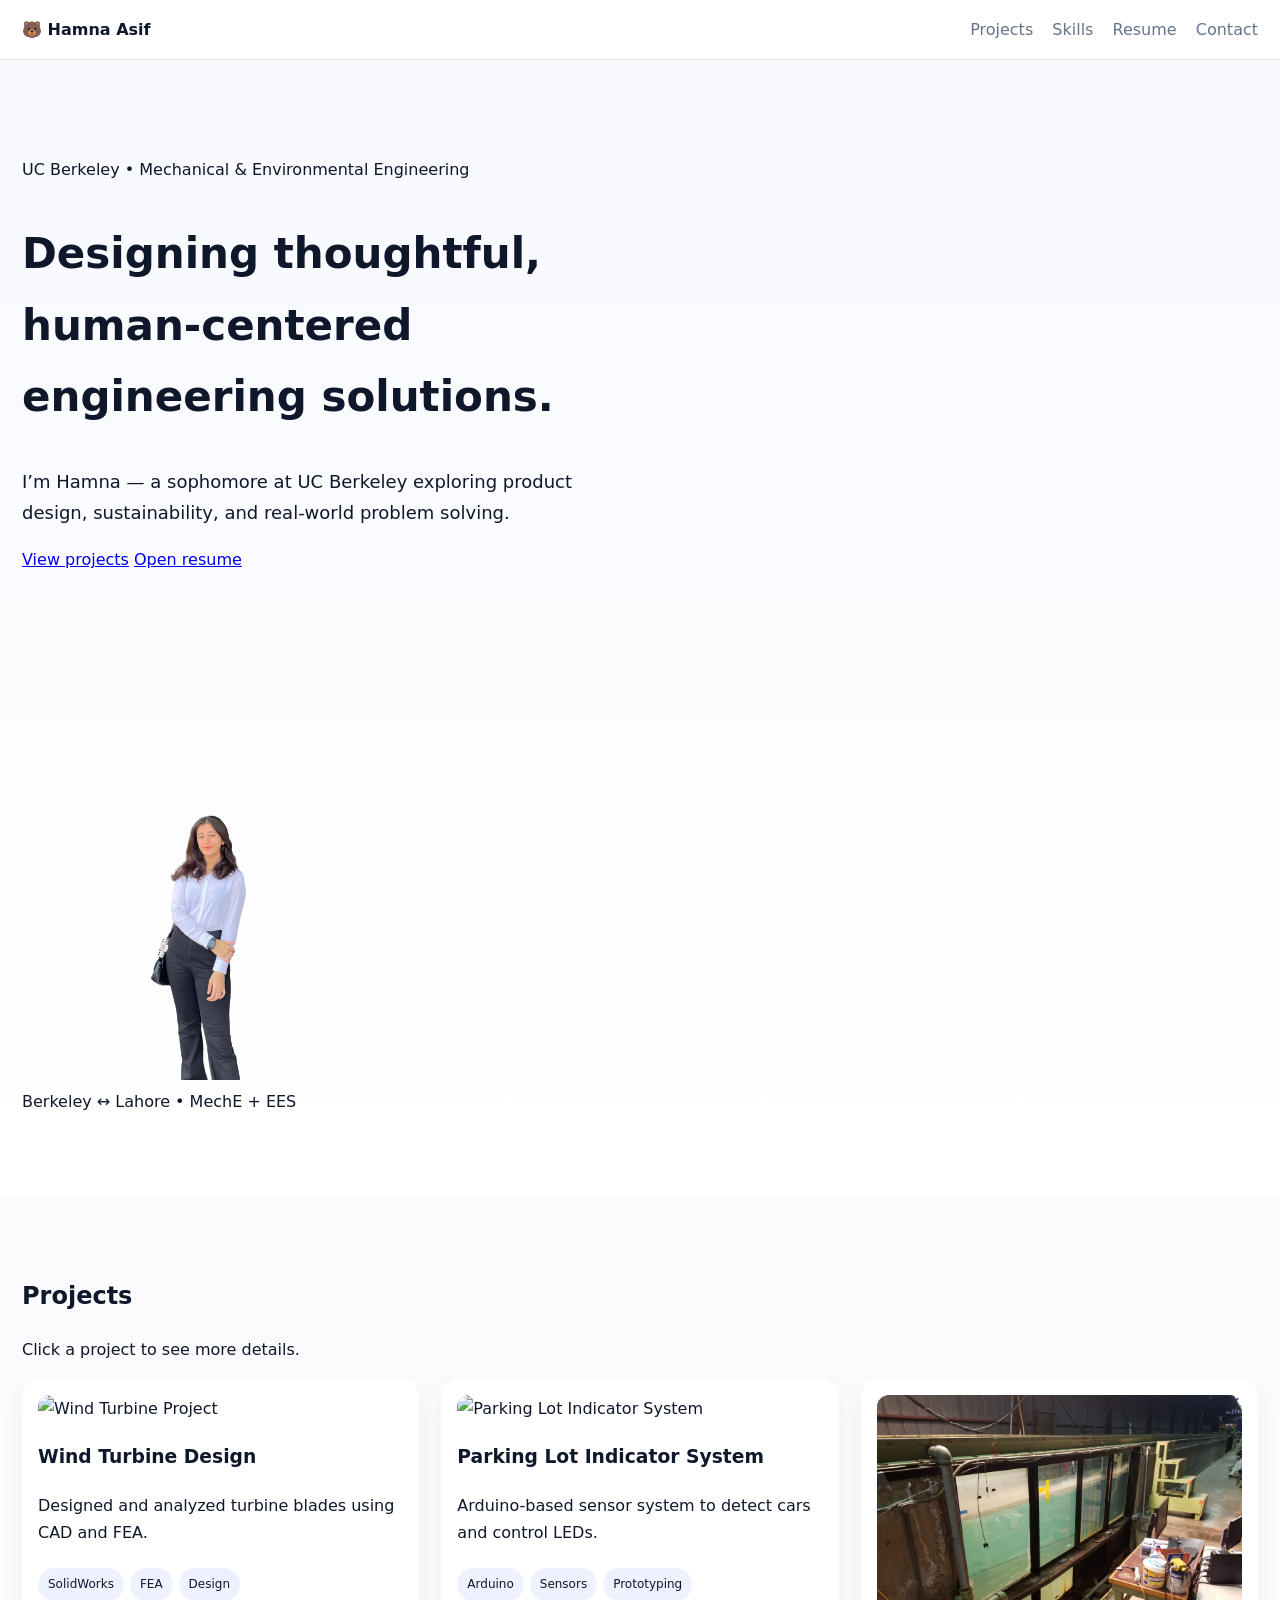
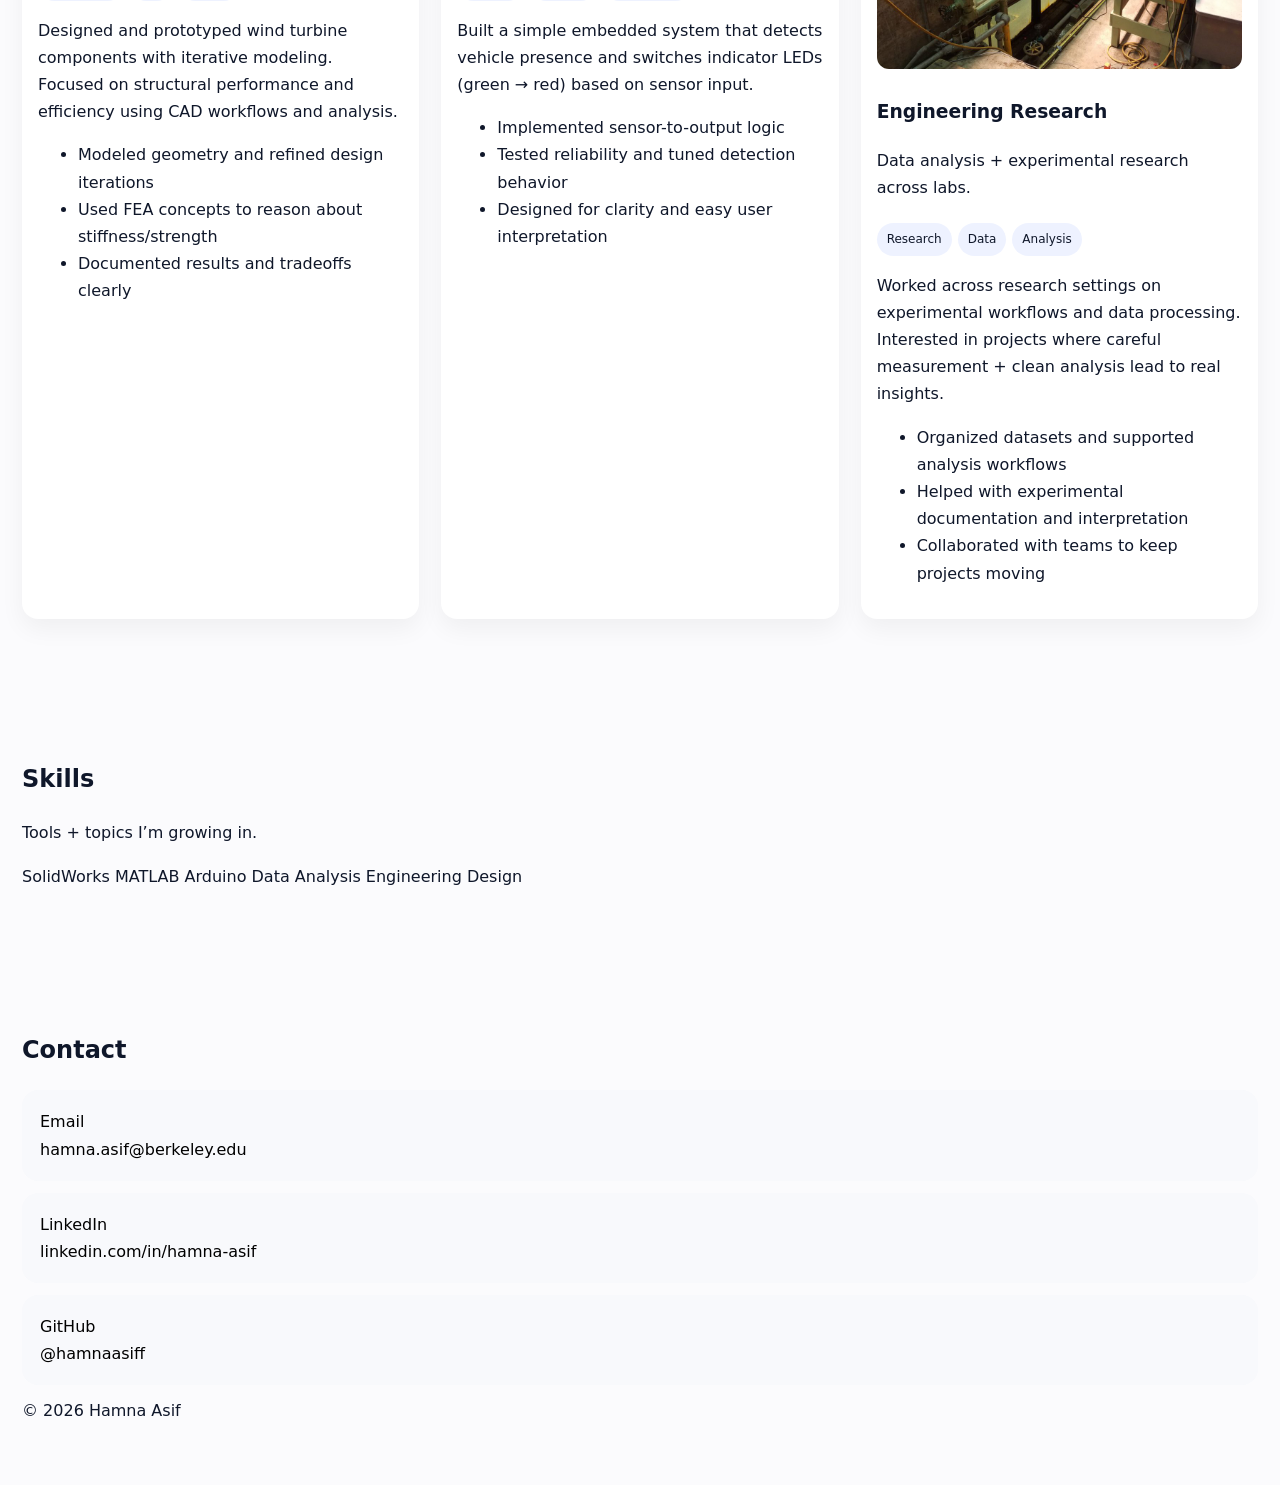
==== index.html @ 8e04203e "Enhance accessibility and update content in index.html Updated various elements in the index.html fi" ====
<!DOCTYPE html>
<html lang="en">
<head>
  <meta charset="UTF-8" />
  <meta name="viewport" content="width=device-width, initial-scale=1.0" />
  <title>Hamna Asif | Engineering Portfolio</title>
  <link rel="stylesheet" href="style.css" />
</head>

<body>

  <!-- NAV -->
  <header class="nav">
    <a class="logo" href="#top">🐻 Hamna Asif</a>
    <nav class="navlinks">
      <a href="#projects">Projects</a>
      <a href="#skills">Skills</a>
      <a href="resume.pdf" target="_blank" rel="noopener">Resume</a>
      <a href="#contact" class="pill">Contact</a>
    </nav>
  </header>

  <!-- HERO -->
  <section class="hero" id="top">
    <div class="wrap hero-grid">
      <div>
        <p class="kicker">UC Berkeley • Mechanical & Environmental Engineering</p>
        <h1>Designing thoughtful, human-centered engineering solutions.</h1>
        <p class="lead">
          I’m Hamna — a sophomore at UC Berkeley exploring product design, sustainability,
          and real-world problem solving.
        </p>

        <div class="cta">
          <a class="btn" href="#projects">View projects</a>
          <a class="btn ghost" href="resume.pdf" target="_blank" rel="noopener">Open resume</a>
        </div>
      </div>

      <!-- IMPORTANT: this uses your existing filename -->
      <div class="hero-card">
        <img src="images/Adobe%20Express%20-%20file.png" alt="Hamna Asif" />
        <div class="hero-card-caption">Berkeley ↔ Lahore • MechE + EES</div>
      </div>
    </div>
  </section>

  <!-- PROJECTS -->
  <section class="section" id="projects">
    <div class="wrap">
      <h2>Projects</h2>
      <p class="subhead">Click a project to see more details.</p>

      <div class="cards">

        <!-- Wind Turbine -->
        <article class="card clickable" data-target="p1">
          <img src="images/IMG_4627.jpeg" alt="Wind Turbine Project" />
          <div class="card-body">
            <h3>Wind Turbine Design</h3>
            <p class="preview">Designed and analyzed turbine blades using CAD and FEA.</p>
            <div class="tags">
              <span>SolidWorks</span><span>FEA</span><span>Design</span>
            </div>

            <div class="details" id="p1">
              <p>
                Designed and prototyped wind turbine components with iterative modeling.
                Focused on structural performance and efficiency using CAD workflows and analysis.
              </p>
              <ul>
                <li>Modeled geometry and refined design iterations</li>
                <li>Used FEA concepts to reason about stiffness/strength</li>
                <li>Documented results and tradeoffs clearly</li>
              </ul>
            </div>
          </div>
        </article>

        <!-- Parking Lot -->
        <article class="card clickable" data-target="p2">
          <img src="images/IMG_1540.jpg" alt="Parking Lot Indicator System" />
          <div class="card-body">
            <h3>Parking Lot Indicator System</h3>
            <p class="preview">Arduino-based sensor system to detect cars and control LEDs.</p>
            <div class="tags">
              <span>Arduino</span><span>Sensors</span><span>Prototyping</span>
            </div>

            <div class="details" id="p2">
              <p>
                Built a simple embedded system that detects vehicle presence and switches indicator
                LEDs (green → red) based on sensor input.
              </p>
              <ul>
                <li>Implemented sensor-to-output logic</li>
                <li>Tested reliability and tuned detection behavior</li>
                <li>Designed for clarity and easy user interpretation</li>
              </ul>
            </div>
          </div>
        </article>

        <!-- Research -->
        <article class="card clickable" data-target="p3">
          <img src="images/flow%20lab%20image.jpg" alt="Research Work" />
          <div class="card-body">
            <h3>Engineering Research</h3>
            <p class="preview">Data analysis + experimental research across labs.</p>
            <div class="tags">
              <span>Research</span><span>Data</span><span>Analysis</span>
            </div>

            <div class="details" id="p3">
              <p>
                Worked across research settings on experimental workflows and data processing.
                Interested in projects where careful measurement + clean analysis lead to real insights.
              </p>
              <ul>
                <li>Organized datasets and supported analysis workflows</li>
                <li>Helped with experimental documentation and interpretation</li>
                <li>Collaborated with teams to keep projects moving</li>
              </ul>
            </div>
          </div>
        </article>

      </div>
    </div>
  </section>

  <!-- SKILLS -->
  <section class="section soft" id="skills">
    <div class="wrap">
      <h2>Skills</h2>
      <p class="subhead">Tools + topics I’m growing in.</p>

      <div class="chips">
        <span class="chip">SolidWorks</span>
        <span class="chip">MATLAB</span>
        <span class="chip">Arduino</span>
        <span class="chip">Data Analysis</span>
        <span class="chip">Engineering Design</span>
      </div>
    </div>
  </section>

  <!-- CONTACT -->
  <section class="section" id="contact">
    <div class="wrap">
      <h2>Contact</h2>
      <div class="contact-grid">
        <a class="contact-card" href="mailto:hamna.asif@berkeley.edu">
          <div class="contact-title">Email</div>
          <div class="contact-sub">hamna.asif@berkeley.edu</div>
        </a>

        <a class="contact-card" href="https://www.linkedin.com/in/hamna-asif" target="_blank" rel="noopener">
          <div class="contact-title">LinkedIn</div>
          <div class="contact-sub">linkedin.com/in/hamna-asif</div>
        </a>

        <a class="contact-card" href="https://github.com/hamnaasiff" target="_blank" rel="noopener">
          <div class="contact-title">GitHub</div>
          <div class="contact-sub">@hamnaasiff</div>
        </a>
      </div>

      <footer class="footer">
        © <span id="year"></span> Hamna Asif
      </footer>
    </div>
  </section>

  <script>
    // year
    document.getElementById("year").textContent = new Date().getFullYear();

    // clickable cards: toggle details
    document.querySelectorAll(".card.clickable").forEach((card) => {
      card.addEventListener("click", () => {
        const id = card.getAttribute("data-target");
        const details = document.getElementById(id);
        details.classList.toggle("open");
      });
    });
  </script>

</body>
</html>
---- style.css ----
:root {
  --bg: #fbfbfd;
  --text: #0f172a;
  --muted: #64748b;
  --border: rgba(15,23,42,.1);
  --accent: #2563eb;
}

* {
  box-sizing: border-box;
}

body {
  margin: 0;
  font-family: system-ui, -apple-system, sans-serif;
  background: var(--bg);
  color: var(--text);
  line-height: 1.7;
}

.nav {
  position: sticky;
  top: 0;
  background: white;
  padding: 16px 22px;
  display: flex;
  justify-content: space-between;
  border-bottom: 1px solid var(--border);
}

.logo {
  font-weight: 700;
  text-decoration: none;
  color: var(--text);
}

.navlinks a {
  margin-left: 14px;
  text-decoration: none;
  color: var(--muted);
}

.navlinks a:hover {
  color: var(--text);
}

.hero {
  padding: 80px 22px;
  background: linear-gradient(180deg, #f8f9ff, #ffffff);
}

.hero h1 {
  font-size: 42px;
  max-width: 600px;
}

.lead {
  max-width: 600px;
  font-size: 18px;
}

.hero-card img {
  width: 100%;
  max-width: 380px;
  border-radius: 16px;
}

.section {
  padding: 60px 22px;
}

.cards {
  display: grid;
  grid-template-columns: repeat(auto-fit, minmax(260px, 1fr));
  gap: 22px;
}

.card {
  background: white;
  border-radius: 16px;
  padding: 16px;
  box-shadow: 0 10px 25px rgba(0,0,0,.05);
}

.card img {
  width: 100%;
  border-radius: 12px;
}

.tags span {
  display: inline-block;
  margin-top: 6px;
  margin-right: 6px;
  font-size: 12px;
  background: #eef2ff;
  padding: 6px 10px;
  border-radius: 999px;
}

.contact-card {
  display: block;
  padding: 18px;
  background: #f8f9fc;
  border-radius: 16px;
  margin-bottom: 12px;
  text-decoration: none;
  color: #000;
}
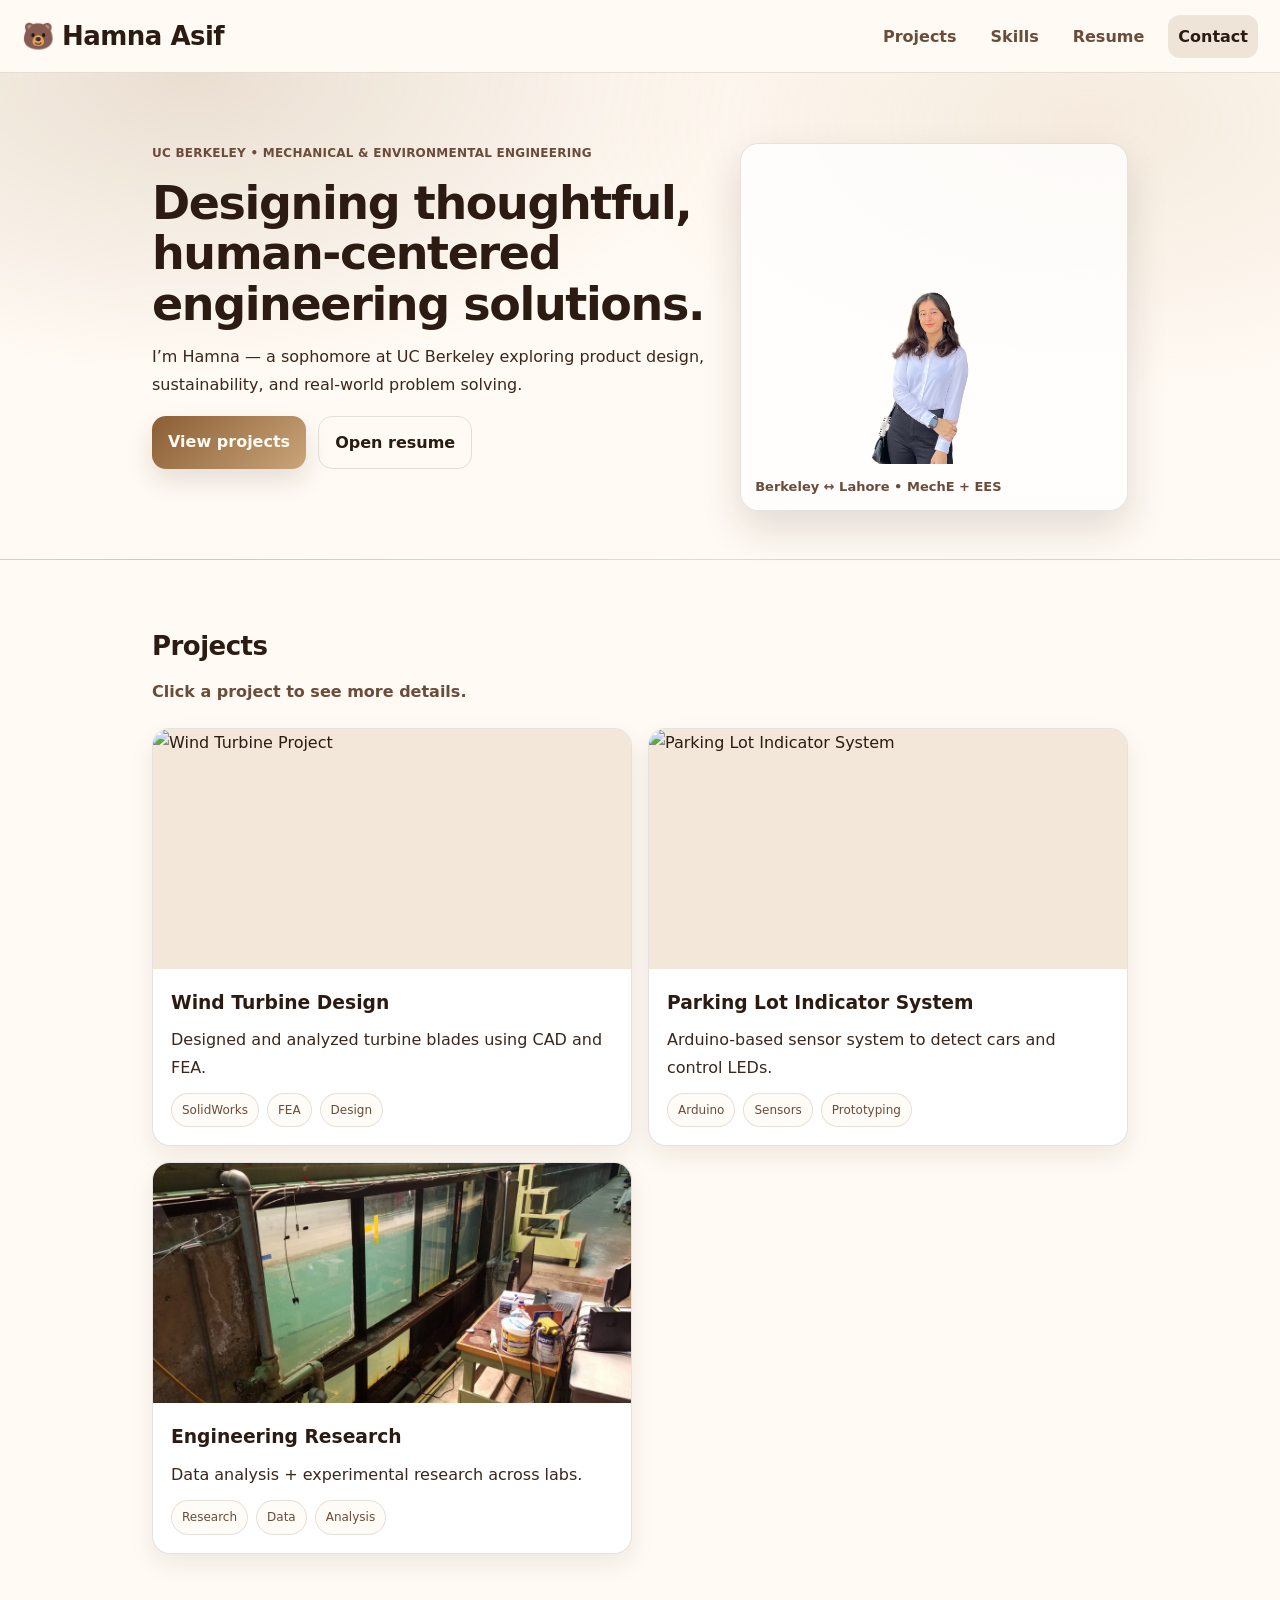
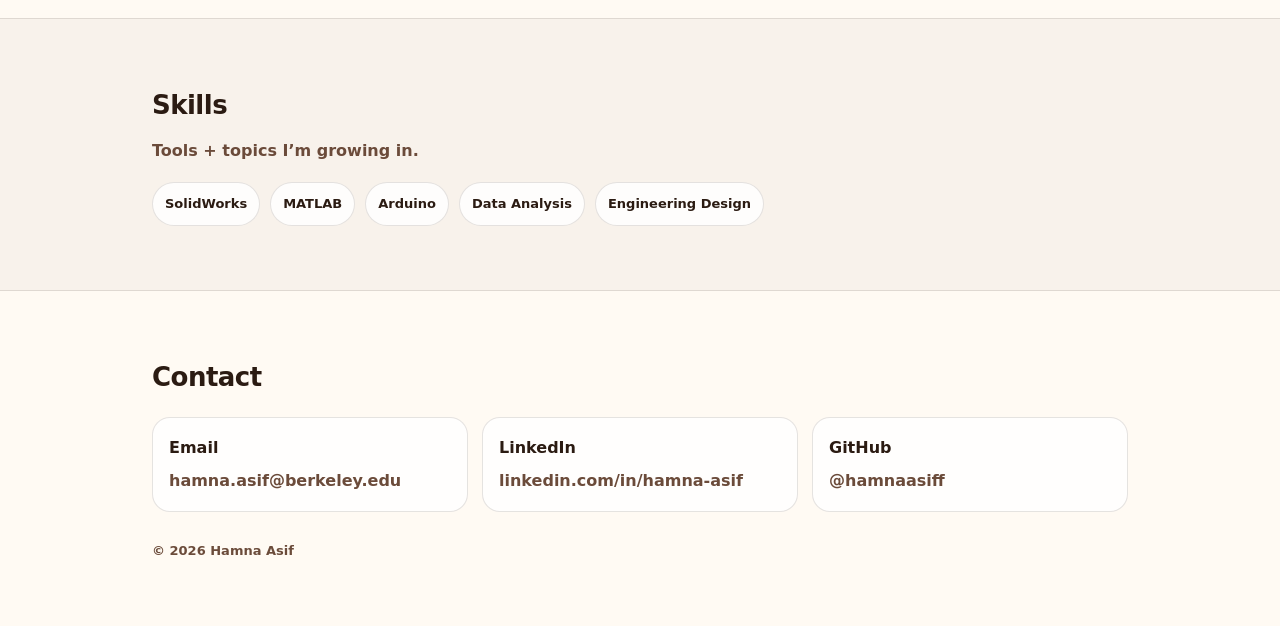
==== commit f28ea5b6: "Fix image paths and improve text clarity Updated image paths to use relative paths for better portab" ====
--- a/index.html
+++ b/index.html
@@ -37,9 +37,9 @@
         </div>
       </div>
 
-      <!-- IMPORTANT: this uses your existing filename -->
+      <!-- ✅ FIXED PATHS (B): use ./images/... -->
       <div class="hero-card">
-        <img src="images/Adobe%20Express%20-%20file.png" alt="Hamna Asif" />
+        <img src="./images/Adobe%20Express%20-%20file.png" alt="Hamna Asif" />
         <div class="hero-card-caption">Berkeley ↔ Lahore • MechE + EES</div>
       </div>
     </div>
@@ -55,10 +55,11 @@
 
         <!-- Wind Turbine -->
         <article class="card clickable" data-target="p1">
-          <img src="images/IMG_4627.jpeg" alt="Wind Turbine Project" />
+          <img src="./images/IMG_4627.jpeg" alt="Wind Turbine Project" />
           <div class="card-body">
             <h3>Wind Turbine Design</h3>
             <p class="preview">Designed and analyzed turbine blades using CAD and FEA.</p>
+
             <div class="tags">
               <span>SolidWorks</span><span>FEA</span><span>Design</span>
             </div>
@@ -66,12 +67,12 @@
             <div class="details" id="p1">
               <p>
                 Designed and prototyped wind turbine components with iterative modeling.
-                Focused on structural performance and efficiency using CAD workflows and analysis.
+                Focused on balancing structural performance with efficiency.
               </p>
               <ul>
-                <li>Modeled geometry and refined design iterations</li>
-                <li>Used FEA concepts to reason about stiffness/strength</li>
-                <li>Documented results and tradeoffs clearly</li>
+                <li>CAD modeling + iteration</li>
+                <li>FEA reasoning for stiffness/strength</li>
+                <li>Clear documentation of tradeoffs</li>
               </ul>
             </div>
           </div>
@@ -79,23 +80,24 @@
 
         <!-- Parking Lot -->
         <article class="card clickable" data-target="p2">
-          <img src="images/IMG_1540.jpg" alt="Parking Lot Indicator System" />
+          <img src="./images/IMG_1540.jpg" alt="Parking Lot Indicator System" />
           <div class="card-body">
             <h3>Parking Lot Indicator System</h3>
             <p class="preview">Arduino-based sensor system to detect cars and control LEDs.</p>
+
             <div class="tags">
               <span>Arduino</span><span>Sensors</span><span>Prototyping</span>
             </div>
 
             <div class="details" id="p2">
               <p>
-                Built a simple embedded system that detects vehicle presence and switches indicator
-                LEDs (green → red) based on sensor input.
+                Built an embedded system that detects vehicle presence and switches indicator LEDs
+                (green → red) based on sensor input.
               </p>
               <ul>
-                <li>Implemented sensor-to-output logic</li>
-                <li>Tested reliability and tuned detection behavior</li>
-                <li>Designed for clarity and easy user interpretation</li>
+                <li>Sensor-to-output logic</li>
+                <li>Testing + tuning for reliable detection</li>
+                <li>Designed for clear user feedback</li>
               </ul>
             </div>
           </div>
@@ -103,10 +105,11 @@
 
         <!-- Research -->
         <article class="card clickable" data-target="p3">
-          <img src="images/flow%20lab%20image.jpg" alt="Research Work" />
+          <img src="./images/flow%20lab%20image.jpg" alt="Research Work" />
           <div class="card-body">
             <h3>Engineering Research</h3>
             <p class="preview">Data analysis + experimental research across labs.</p>
+
             <div class="tags">
               <span>Research</span><span>Data</span><span>Analysis</span>
             </div>
@@ -117,9 +120,9 @@
                 Interested in projects where careful measurement + clean analysis lead to real insights.
               </p>
               <ul>
-                <li>Organized datasets and supported analysis workflows</li>
-                <li>Helped with experimental documentation and interpretation</li>
-                <li>Collaborated with teams to keep projects moving</li>
+                <li>Dataset organization and analysis support</li>
+                <li>Experimental documentation</li>
+                <li>Collaboration + follow-through</li>
               </ul>
             </div>
           </div>
@@ -149,6 +152,7 @@
   <section class="section" id="contact">
     <div class="wrap">
       <h2>Contact</h2>
+
       <div class="contact-grid">
         <a class="contact-card" href="mailto:hamna.asif@berkeley.edu">
           <div class="contact-title">Email</div>
--- a/style.css
+++ b/style.css
@@ -1,108 +1,337 @@
-:root {
-  --bg: #fbfbfd;
-  --text: #0f172a;
-  --muted: #64748b;
-  --border: rgba(15,23,42,.1);
-  --accent: #2563eb;
-}
-
-* {
-  box-sizing: border-box;
-}
-
-body {
-  margin: 0;
-  font-family: system-ui, -apple-system, sans-serif;
+:root{
+  /* brown + warm white theme */
+  --bg:#fffaf3;
+  --text:#2b1b12;
+  --muted:#6b4b3a;
+  --border:rgba(43,27,18,.12);
+  --card:#ffffff;
+
+  --accent:#8b5e34; /* caramel brown */
+  --accent2:#caa47a; /* light warm accent */
+}
+
+*{box-sizing:border-box}
+html{scroll-behavior:smooth}
+
+body{
+  margin:0;
+  font-family: ui-sans-serif, system-ui, -apple-system, "Segoe UI", Roboto, Arial, sans-serif;
   background: var(--bg);
   color: var(--text);
   line-height: 1.7;
 }
 
-.nav {
+.wrap{
+  max-width: 1020px;
+  margin: 0 auto;
+  padding: 0 22px;
+}
+
+/* NAV */
+.nav{
   position: sticky;
   top: 0;
-  background: white;
-  padding: 16px 22px;
-  display: flex;
-  justify-content: space-between;
+  z-index: 10;
+  background: rgba(255,250,243,.85);
+  backdrop-filter: blur(10px);
   border-bottom: 1px solid var(--border);
-}
-
-.logo {
+  display:flex;
+  align-items:center;
+  justify-content:space-between;
+  padding: 14px 22px;
+}
+
+.logo{
+  text-decoration:none;
+  color: var(--text);
+  font-weight: 900;
+  font-size: 26px; /* bigger name */
+  letter-spacing: -.02em;
+}
+
+.navlinks{
+  display:flex;
+  gap: 14px;
+  align-items:center;
+  flex-wrap:wrap;
+  justify-content:flex-end;
+}
+
+.navlinks a{
+  text-decoration:none;
+  color: var(--muted);
   font-weight: 700;
-  text-decoration: none;
-  color: var(--text);
-}
-
-.navlinks a {
-  margin-left: 14px;
-  text-decoration: none;
-  color: var(--muted);
-}
-
-.navlinks a:hover {
-  color: var(--text);
-}
-
-.hero {
-  padding: 80px 22px;
-  background: linear-gradient(180deg, #f8f9ff, #ffffff);
-}
-
-.hero h1 {
-  font-size: 42px;
-  max-width: 600px;
-}
-
-.lead {
-  max-width: 600px;
-  font-size: 18px;
-}
-
-.hero-card img {
-  width: 100%;
-  max-width: 380px;
-  border-radius: 16px;
-}
-
-.section {
-  padding: 60px 22px;
-}
-
-.cards {
-  display: grid;
-  grid-template-columns: repeat(auto-fit, minmax(260px, 1fr));
-  gap: 22px;
-}
-
-.card {
-  background: white;
-  border-radius: 16px;
-  padding: 16px;
-  box-shadow: 0 10px 25px rgba(0,0,0,.05);
-}
-
-.card img {
-  width: 100%;
+  padding: 8px 10px;
   border-radius: 12px;
 }
 
-.tags span {
-  display: inline-block;
-  margin-top: 6px;
-  margin-right: 6px;
+.navlinks a:hover{
+  background: rgba(139,94,52,.10);
+  color: var(--text);
+}
+
+.pill{
+  background: rgba(139,94,52,.14);
+  color: var(--text) !important;
+}
+
+/* HERO */
+.hero{
+  padding: 70px 0 48px 0;
+  background:
+    radial-gradient(900px 500px at 15% 0%, rgba(139,94,52,.18), transparent 60%),
+    radial-gradient(900px 500px at 85% 10%, rgba(202,164,122,.18), transparent 55%),
+    var(--bg);
+  border-bottom: 1px solid var(--border);
+}
+
+.hero-grid{
+  display:grid;
+  grid-template-columns: 1.3fr .9fr;
+  gap: 28px;
+  align-items: start;
+}
+
+.kicker{
+  margin:0 0 14px 0;
+  color: var(--muted);
+  font-weight: 800;
+  letter-spacing: .02em;
   font-size: 12px;
-  background: #eef2ff;
+  text-transform: uppercase;
+}
+
+h1{
+  margin:0;
+  font-size: 46px;
+  line-height: 1.1;
+  letter-spacing: -.03em;
+}
+
+.lead{
+  margin: 14px 0 0 0;
+  color: #3a261b;
+  max-width: 70ch;
+  font-size: 16px;
+}
+
+.cta{
+  margin-top: 18px;
+  display:flex;
+  gap: 12px;
+  flex-wrap:wrap;
+}
+
+.btn{
+  display:inline-block;
+  padding: 12px 16px;
+  border-radius: 14px;
+  text-decoration:none;
+  font-weight: 900;
+  color: #fffaf3;
+  background: linear-gradient(135deg, var(--accent), var(--accent2));
+  box-shadow: 0 12px 26px rgba(43,27,18,.12);
+}
+
+.btn:hover{ transform: translateY(-1px); }
+
+.btn.ghost{
+  background: transparent;
+  color: var(--text);
+  border: 1px solid var(--border);
+  box-shadow: none;
+}
+
+/* HERO IMAGE CARD */
+.hero-card{
+  background: rgba(255,255,255,.78);
+  border: 1px solid var(--border);
+  border-radius: 18px;
+  overflow: hidden;
+  box-shadow: 0 18px 40px rgba(43,27,18,.14);
+}
+
+.hero-card img{
+  width:100%;
+  height: 320px;
+  object-fit: cover;
+  display:block;
+}
+
+.hero-card-caption{
+  padding: 12px 14px;
+  color: var(--muted);
+  font-weight: 800;
+  font-size: 13px;
+}
+
+/* SECTIONS */
+.section{
+  padding: 64px 0;
+}
+
+.section.soft{
+  background: rgba(43,27,18,.03);
+  border-top: 1px solid var(--border);
+  border-bottom: 1px solid var(--border);
+}
+
+h2{
+  margin:0;
+  font-size: 26px;
+  letter-spacing: -.02em;
+}
+
+.subhead{
+  margin: 10px 0 0 0;
+  color: var(--muted);
+  font-weight: 650;
+}
+
+/* PROJECT CARDS */
+.cards{
+  margin-top: 22px;
+  display:grid;
+  grid-template-columns: repeat(12, 1fr);
+  gap: 16px;
+}
+
+.card{
+  grid-column: span 12;
+  background: var(--card);
+  border: 1px solid var(--border);
+  border-radius: 18px;
+  overflow:hidden;
+  box-shadow: 0 10px 24px rgba(43,27,18,.08);
+  transition: transform .15s ease;
+}
+
+.card:hover{ transform: translateY(-2px); }
+
+.card.clickable{
+  cursor: pointer;
+}
+
+.card img{
+  width:100%;
+  height: 240px;
+  object-fit: cover;
+  display:block;
+  background: #f3e7da;
+}
+
+.card-body{
+  padding: 18px;
+}
+
+.card-body h3{
+  margin: 0 0 8px 0;
+}
+
+.preview{
+  margin: 0;
+  color: #3a261b;
+}
+
+.tags{
+  margin-top: 12px;
+  display:flex;
+  flex-wrap:wrap;
+  gap: 8px;
+}
+
+.tags span{
+  font-size: 12px;
+  color: var(--muted);
+  border: 1px solid var(--border);
   padding: 6px 10px;
   border-radius: 999px;
-}
-
-.contact-card {
+  background: rgba(255,250,243,.7);
+}
+
+/* DETAILS (hidden until click) */
+.details{
+  display: none;
+  margin-top: 14px;
+  padding-top: 12px;
+  border-top: 1px solid var(--border);
+  color: #3a261b;
+}
+
+.details.open{
   display: block;
-  padding: 18px;
-  background: #f8f9fc;
-  border-radius: 16px;
-  margin-bottom: 12px;
-  text-decoration: none;
-  color: #000;
-}
+}
+
+.details ul{
+  margin: 10px 0 0 18px;
+}
+
+/* SKILLS */
+.chips{
+  margin-top: 18px;
+  display:flex;
+  flex-wrap:wrap;
+  gap: 10px;
+}
+
+.chip{
+  background: rgba(255,255,255,.82);
+  border: 1px solid var(--border);
+  padding: 10px 12px;
+  border-radius: 999px;
+  color: var(--text);
+  font-weight: 750;
+  font-size: 13px;
+}
+
+/* CONTACT */
+.contact-grid{
+  margin-top: 18px;
+  display:grid;
+  grid-template-columns: repeat(12, 1fr);
+  gap: 14px;
+}
+
+.contact-card{
+  grid-column: span 12;
+  text-decoration:none;
+  background: rgba(255,255,255,.82);
+  border: 1px solid var(--border);
+  border-radius: 18px;
+  padding: 16px;
+  color: var(--text);
+}
+
+.contact-card:hover{
+  border-color: rgba(139,94,52,.35);
+}
+
+.contact-title{
+  font-weight: 900;
+  margin-bottom: 6px;
+}
+
+.contact-sub{
+  color: var(--muted);
+  font-weight: 750;
+}
+
+/* FOOTER */
+.footer{
+  margin-top: 28px;
+  color: var(--muted);
+  font-weight: 750;
+  font-size: 13px;
+}
+
+/* RESPONSIVE */
+@media (min-width: 820px){
+  .card{ grid-column: span 6; }
+  .contact-card{ grid-column: span 4; }
+}
+
+@media (max-width: 820px){
+  .hero-grid{ grid-template-columns: 1fr; }
+  h1{ font-size: 38px; }
+  .hero-card img{ height: 260px; }
+}
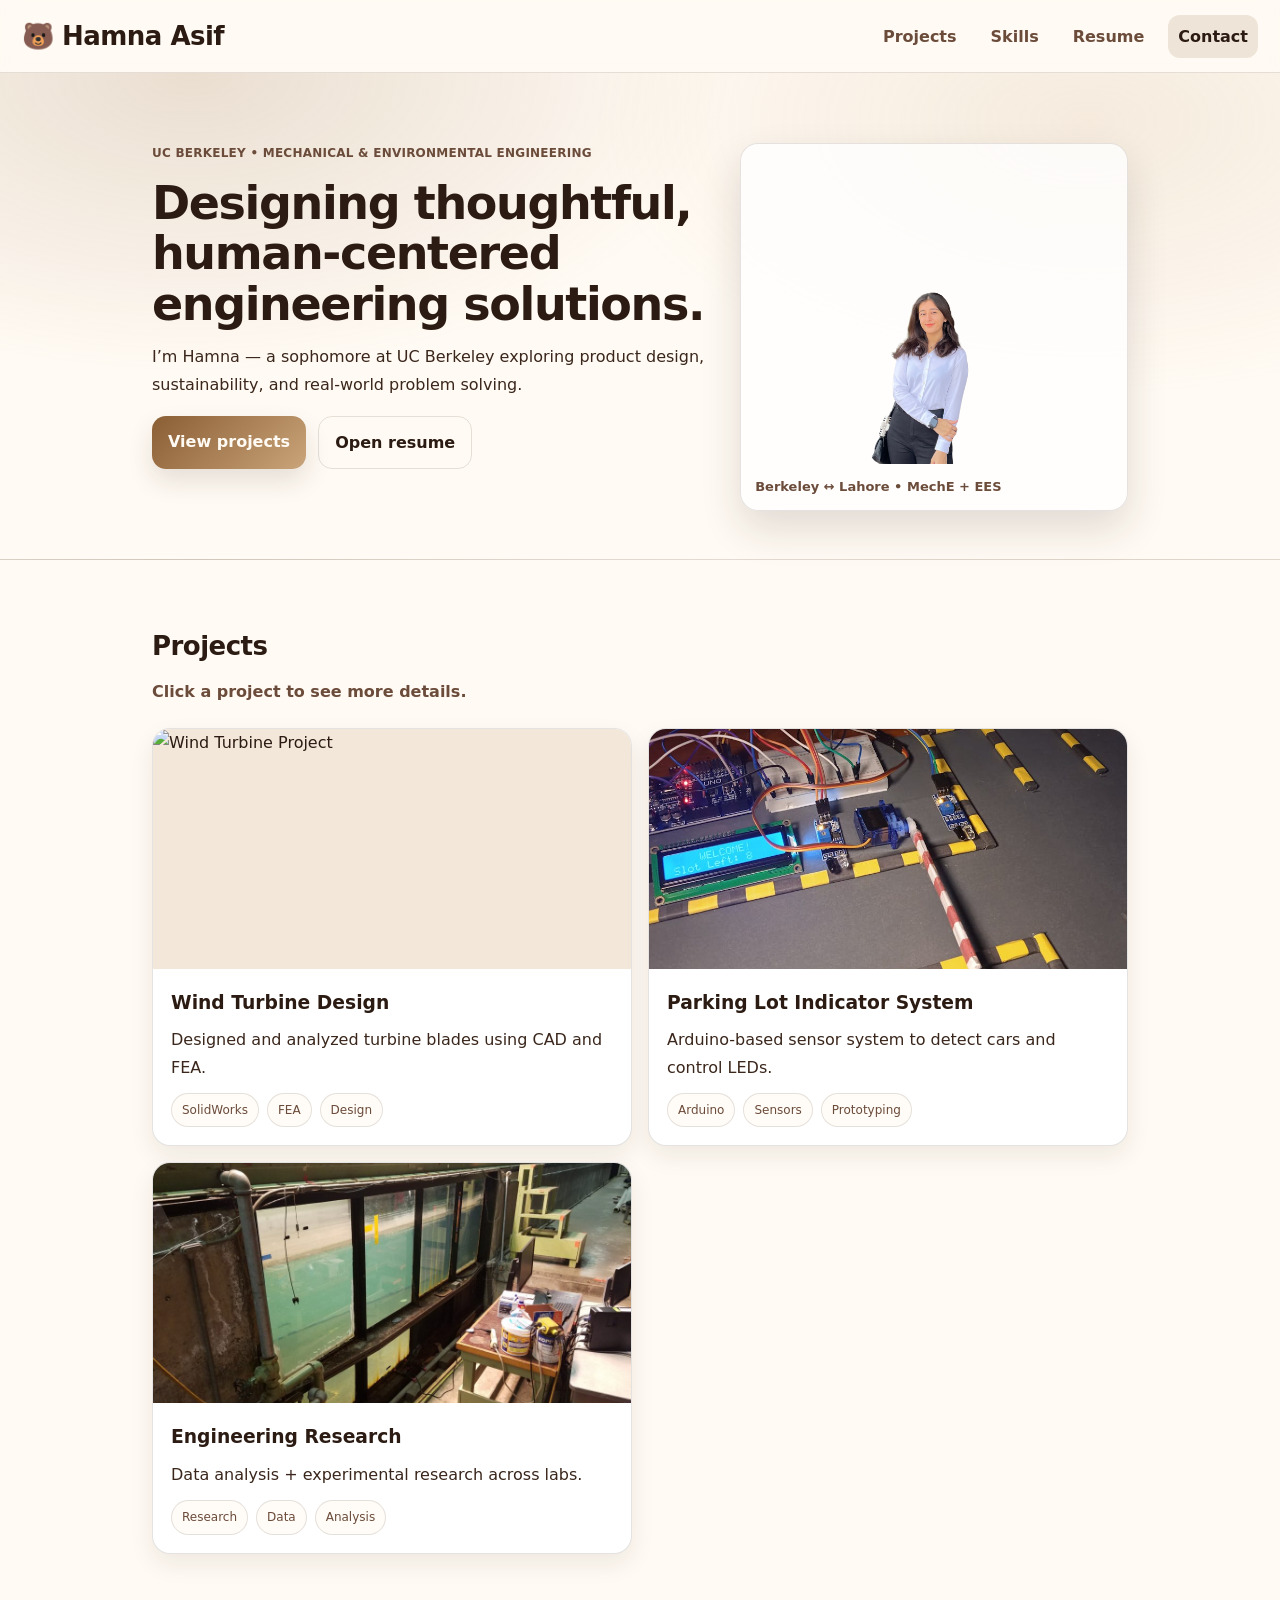
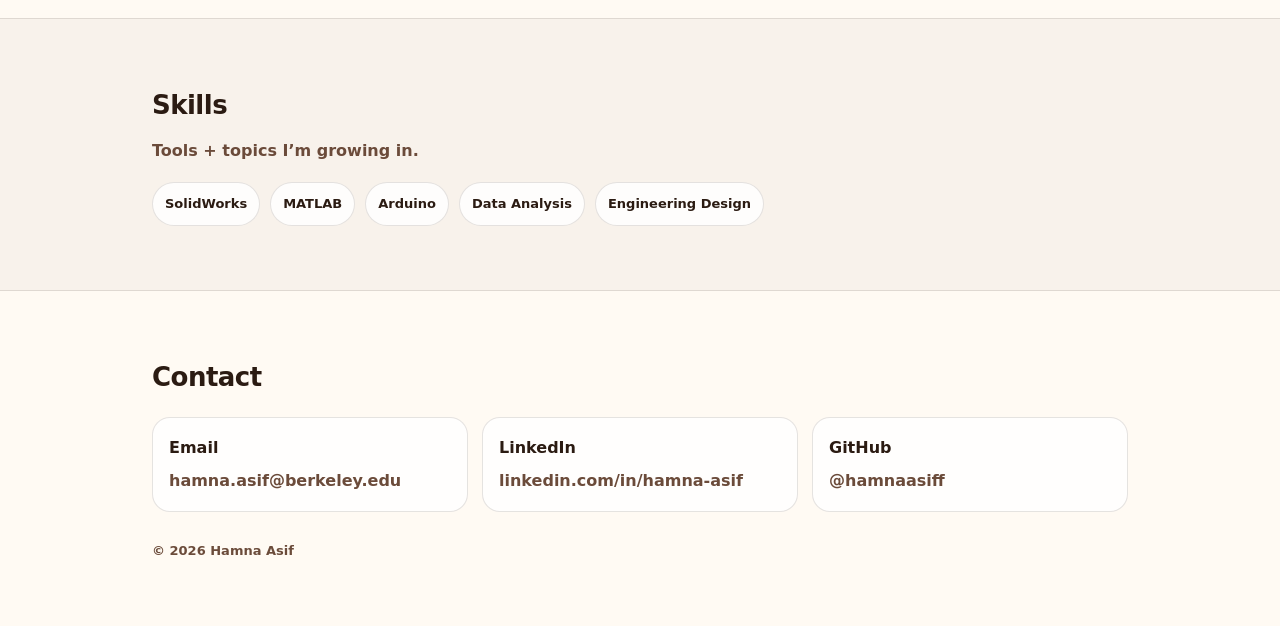
==== commit f3b88f25: "Update image sources for project cards" ====
--- a/index.html
+++ b/index.html
@@ -55,7 +55,7 @@
 
         <!-- Wind Turbine -->
         <article class="card clickable" data-target="p1">
-          <img src="./images/IMG_4627.jpeg" alt="Wind Turbine Project" />
+          <img src="./images/wind.jpeg" alt="Wind Turbine Project" />
           <div class="card-body">
             <h3>Wind Turbine Design</h3>
             <p class="preview">Designed and analyzed turbine blades using CAD and FEA.</p>
@@ -80,7 +80,7 @@
 
         <!-- Parking Lot -->
         <article class="card clickable" data-target="p2">
-          <img src="./images/IMG_1540.jpg" alt="Parking Lot Indicator System" />
+          <img src="./images/parkinglot.jpg" alt="Parking Lot Indicator System" />
           <div class="card-body">
             <h3>Parking Lot Indicator System</h3>
             <p class="preview">Arduino-based sensor system to detect cars and control LEDs.</p>
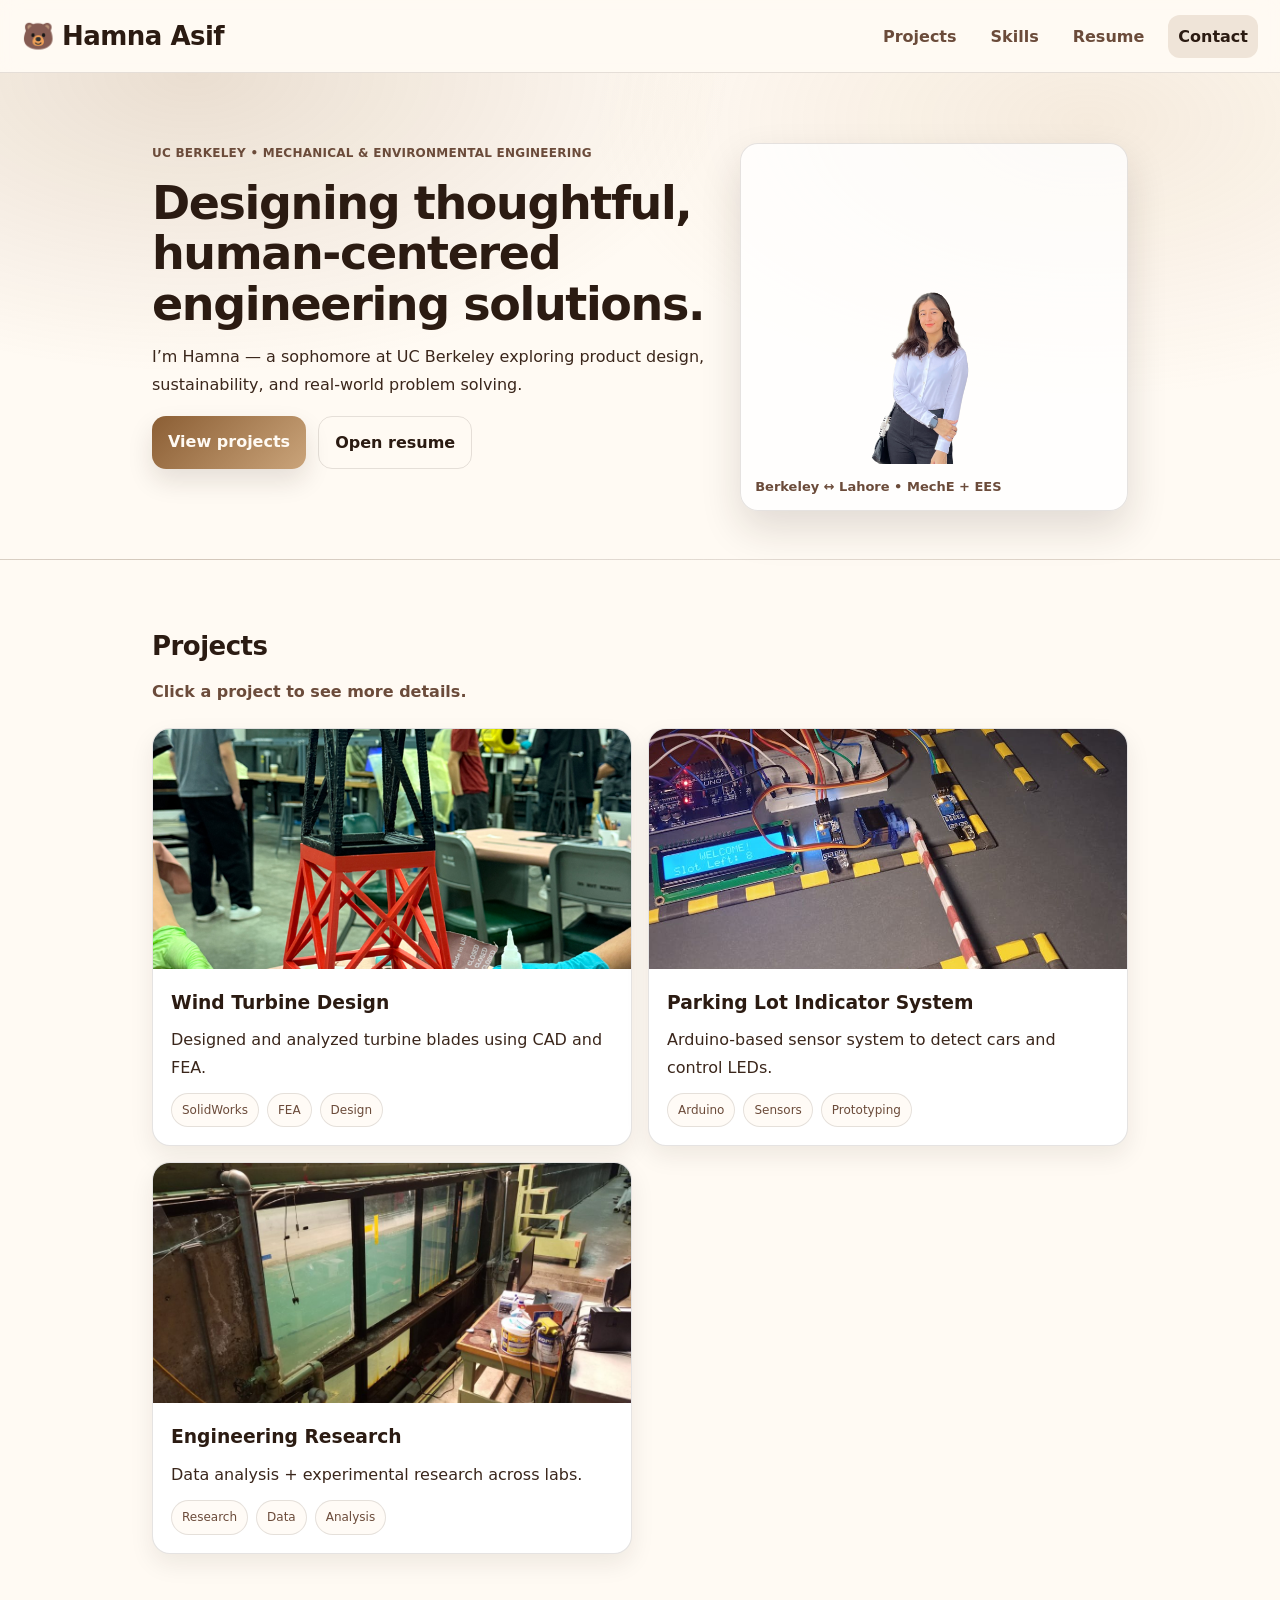
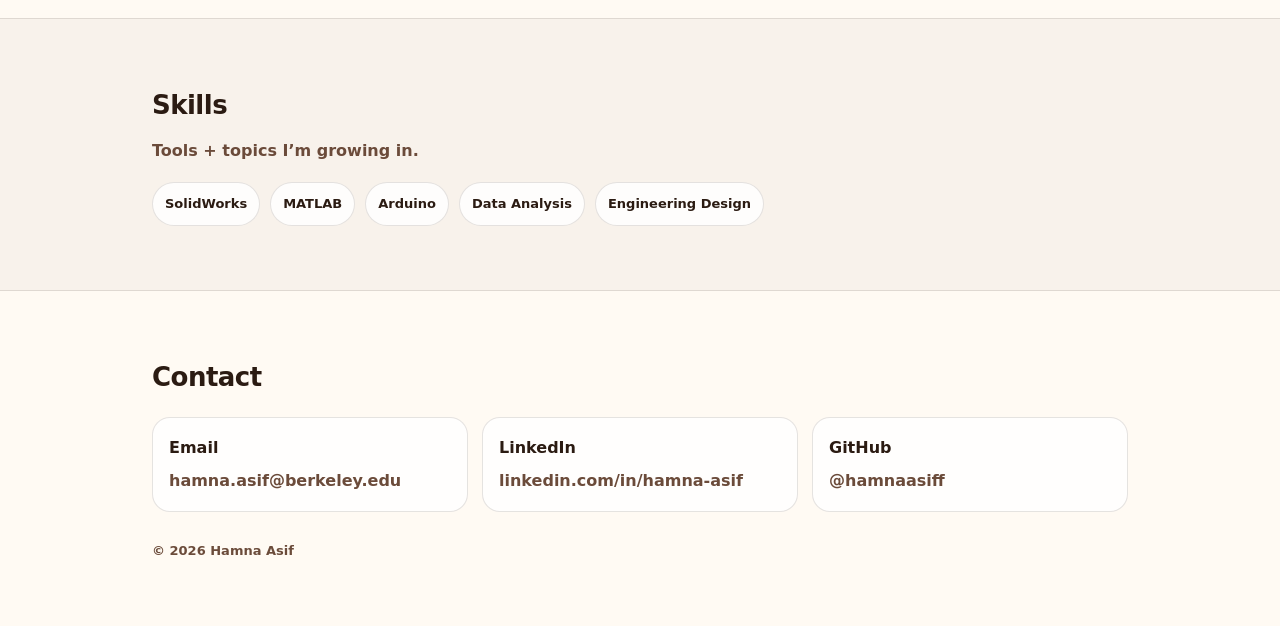
==== commit 21f6d195: "Replace wind turbine image with a new file" ====
--- a/index.html
+++ b/index.html
@@ -55,7 +55,7 @@
 
         <!-- Wind Turbine -->
         <article class="card clickable" data-target="p1">
-          <img src="./images/wind.jpeg" alt="Wind Turbine Project" />
+          <img src="./images/windturbine.png" alt="Wind Turbine Project" />
           <div class="card-body">
             <h3>Wind Turbine Design</h3>
             <p class="preview">Designed and analyzed turbine blades using CAD and FEA.</p>
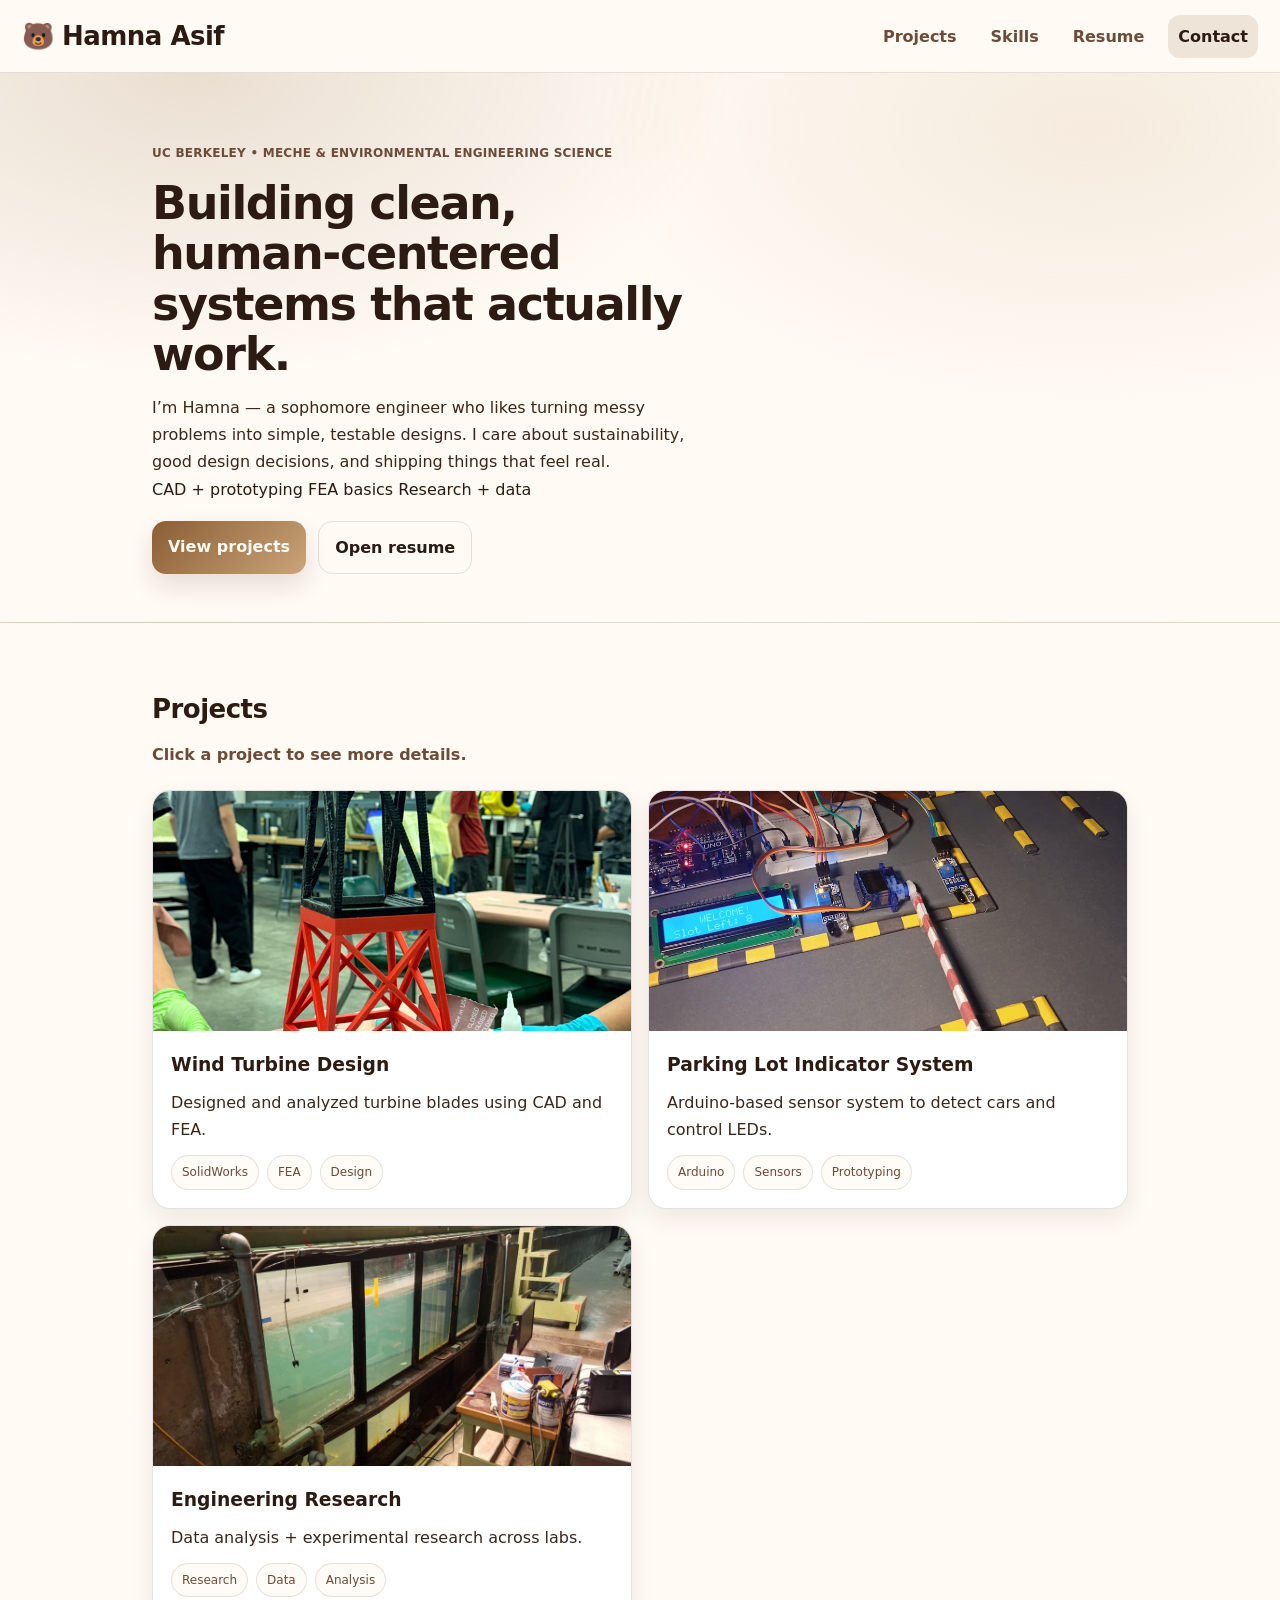
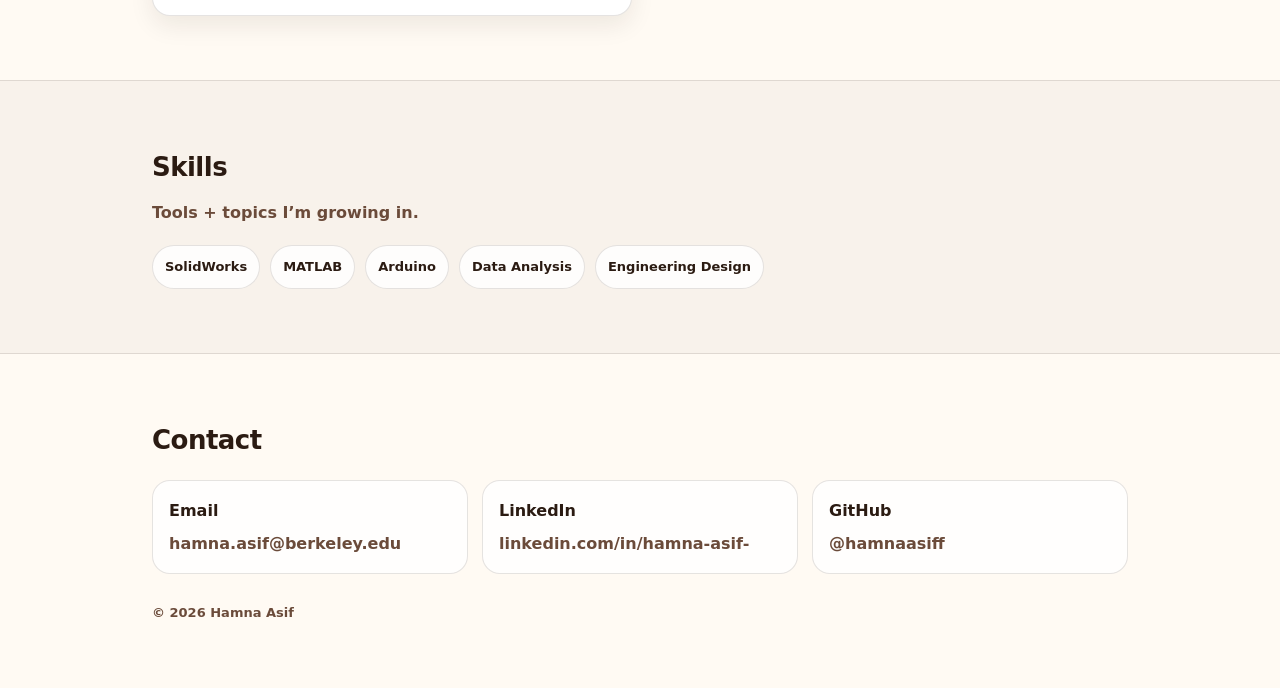
==== commit 4d1d3787: "Revise hero section and update LinkedIn URL Updated personal information and links in the hero secti" ====
--- a/index.html
+++ b/index.html
@@ -24,24 +24,29 @@
   <section class="hero" id="top">
     <div class="wrap hero-grid">
       <div>
-        <p class="kicker">UC Berkeley • Mechanical & Environmental Engineering</p>
-        <h1>Designing thoughtful, human-centered engineering solutions.</h1>
-        <p class="lead">
-          I’m Hamna — a sophomore at UC Berkeley exploring product design, sustainability,
-          and real-world problem solving.
-        </p>
+        <p class="kicker">UC Berkeley • MechE & Environmental Engineering Science</p>
 
-        <div class="cta">
-          <a class="btn" href="#projects">View projects</a>
-          <a class="btn ghost" href="resume.pdf" target="_blank" rel="noopener">Open resume</a>
-        </div>
-      </div>
+<h1>
+  Building <span class="hl">clean</span>, <span class="hl">human-centered</span> systems
+  that actually work.
+</h1>
 
-      <!-- ✅ FIXED PATHS (B): use ./images/... -->
-      <div class="hero-card">
-        <img src="./images/Adobe%20Express%20-%20file.png" alt="Hamna Asif" />
-        <div class="hero-card-caption">Berkeley ↔ Lahore • MechE + EES</div>
-      </div>
+<p class="lead">
+  I’m Hamna — a sophomore engineer who likes turning messy problems into simple,
+  testable designs. I care about sustainability, good design decisions, and shipping things that feel real.
+</p>
+
+<div class="hero-badges">
+  <span class="badge">CAD + prototyping</span>
+  <span class="badge">FEA basics</span>
+  <span class="badge">Research + data</span>
+</div>
+
+<div class="cta">
+  <a class="btn" href="#projects">View projects</a>
+  <a class="btn ghost" href="resume.pdf" target="_blank" rel="noopener">Open resume</a>
+</div>
+
     </div>
   </section>
 
@@ -159,9 +164,9 @@
           <div class="contact-sub">hamna.asif@berkeley.edu</div>
         </a>
 
-        <a class="contact-card" href="https://www.linkedin.com/in/hamna-asif" target="_blank" rel="noopener">
+        <a class="contact-card" href="https://www.linkedin.com/in/hamna-asif-" target="_blank" rel="noopener">
           <div class="contact-title">LinkedIn</div>
-          <div class="contact-sub">linkedin.com/in/hamna-asif</div>
+          <div class="contact-sub">linkedin.com/in/hamna-asif-</div>
         </a>
 
         <a class="contact-card" href="https://github.com/hamnaasiff" target="_blank" rel="noopener">
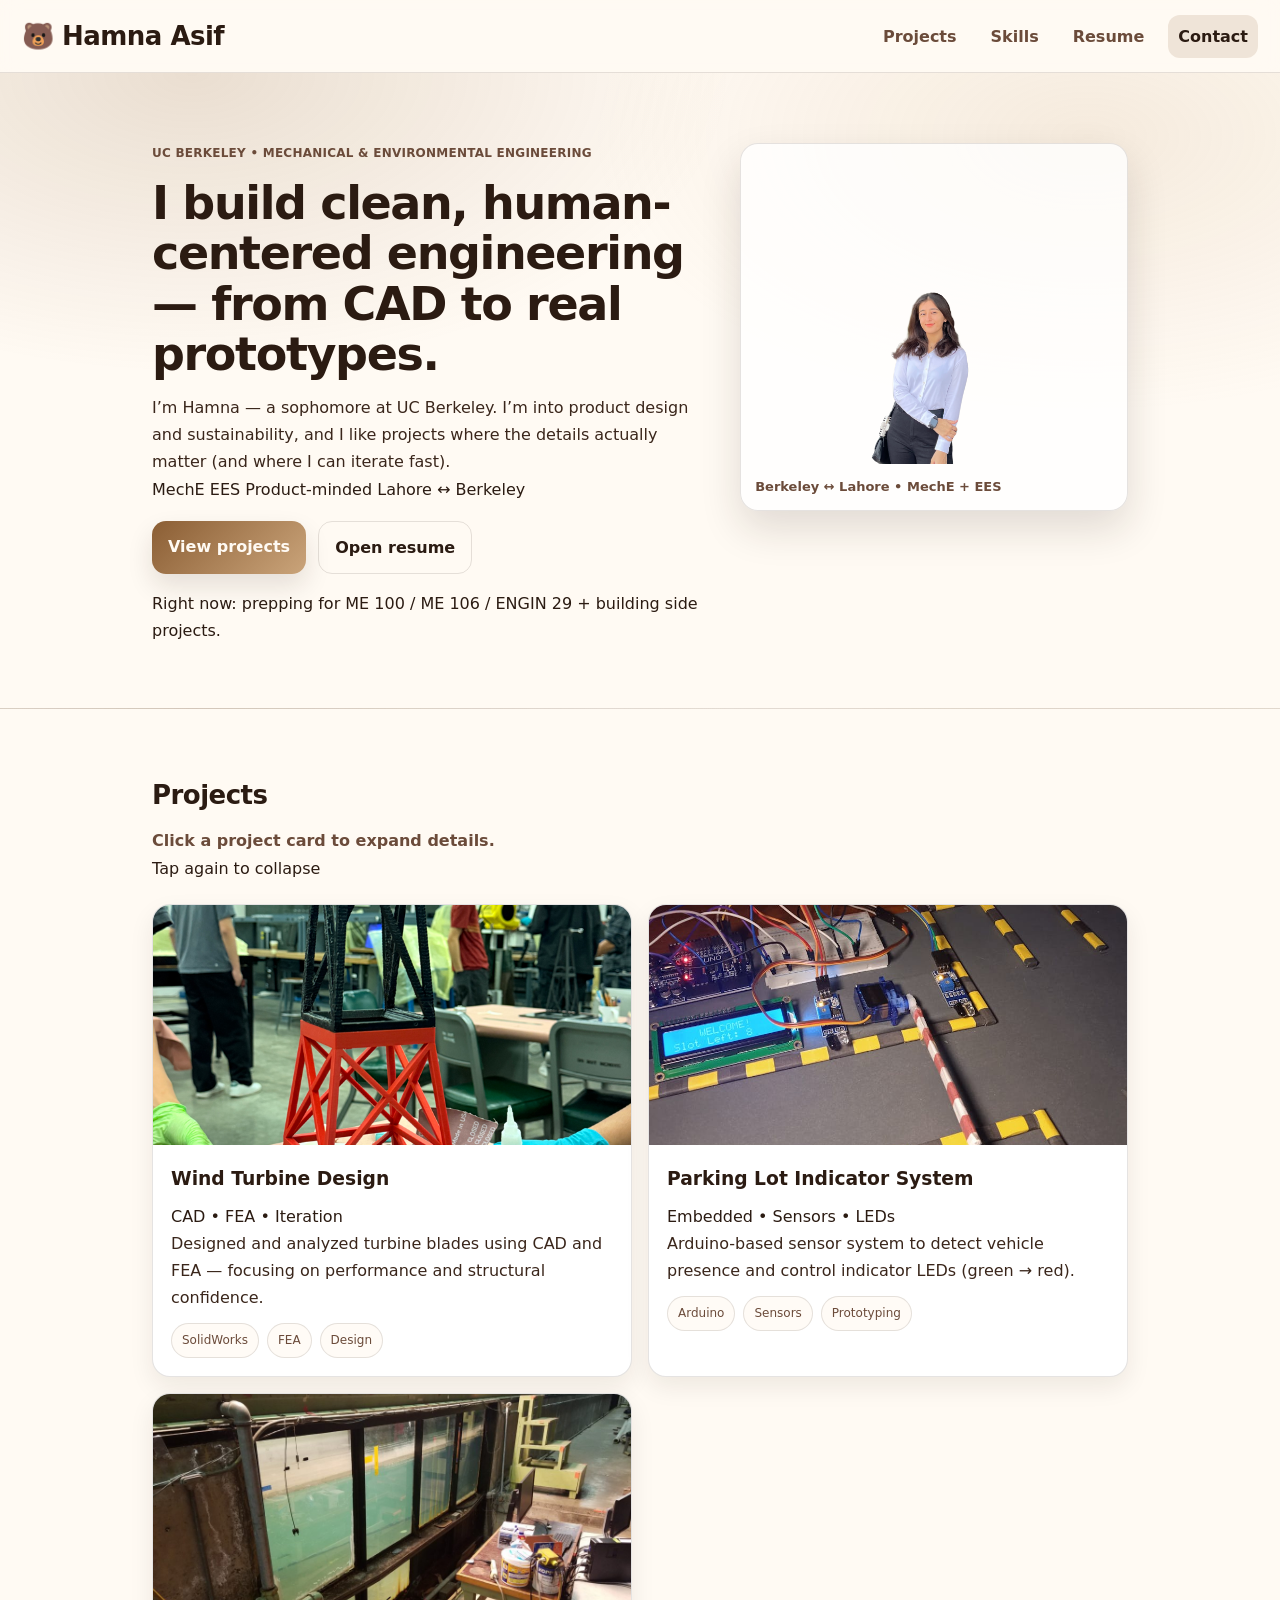
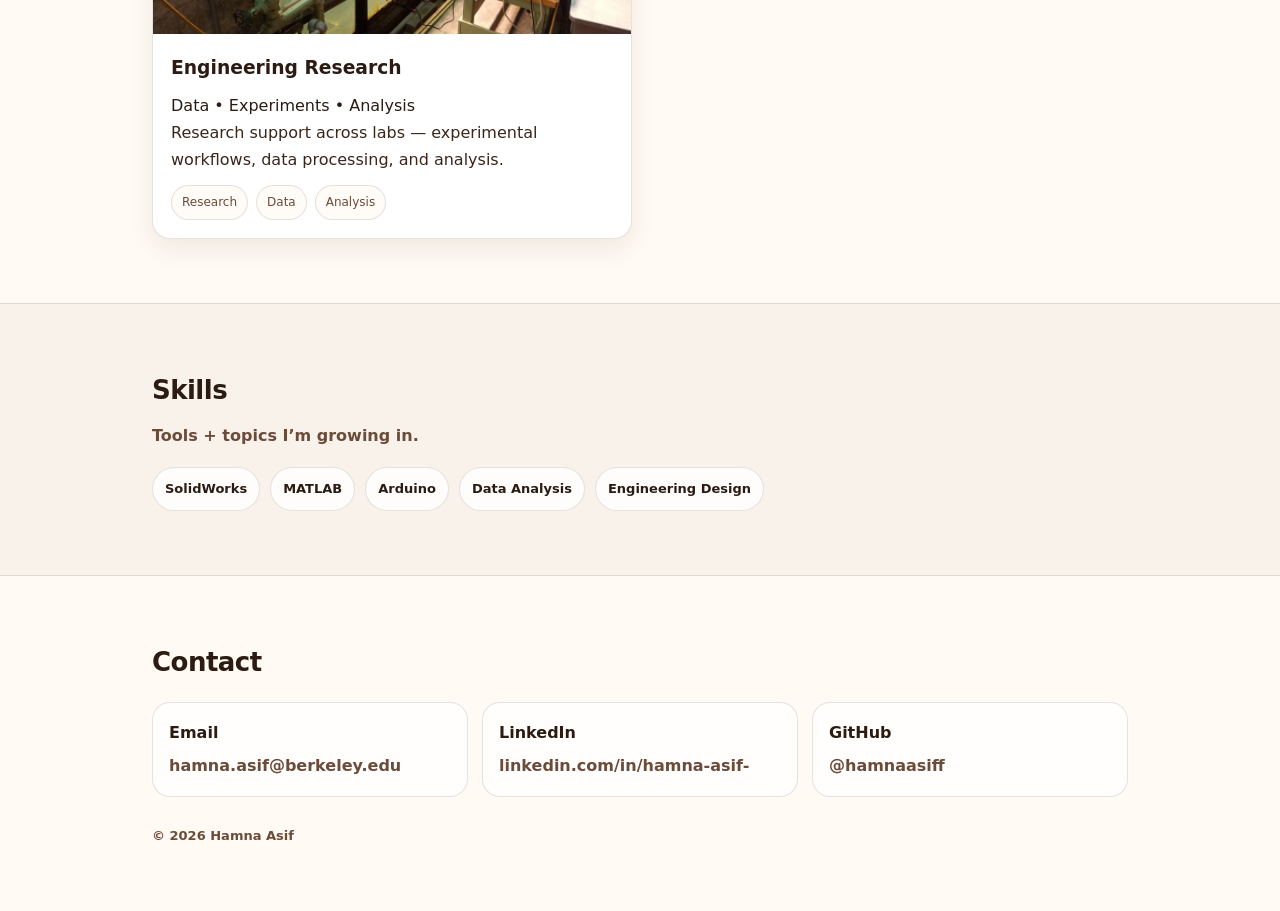
==== commit 15e29bcd: "Revise hero section and enhance project card details Updated hero section content and improved acces" ====
--- a/index.html
+++ b/index.html
@@ -23,29 +23,41 @@
   <!-- HERO -->
   <section class="hero" id="top">
     <div class="wrap hero-grid">
-      <div>
-        <p class="kicker">UC Berkeley • MechE & Environmental Engineering Science</p>
-
-<h1>
-  Building <span class="hl">clean</span>, <span class="hl">human-centered</span> systems
-  that actually work.
-</h1>
-
-<p class="lead">
-  I’m Hamna — a sophomore engineer who likes turning messy problems into simple,
-  testable designs. I care about sustainability, good design decisions, and shipping things that feel real.
-</p>
-
-<div class="hero-badges">
-  <span class="badge">CAD + prototyping</span>
-  <span class="badge">FEA basics</span>
-  <span class="badge">Research + data</span>
-</div>
-
-<div class="cta">
-  <a class="btn" href="#projects">View projects</a>
-  <a class="btn ghost" href="resume.pdf" target="_blank" rel="noopener">Open resume</a>
-</div>
+
+      <div class="hero-left">
+        <p class="kicker">UC Berkeley • Mechanical & Environmental Engineering</p>
+
+        <h1 class="hero-title">
+          I build clean, human-centered engineering —
+          <span class="hero-highlight">from CAD to real prototypes</span>.
+        </h1>
+
+        <p class="lead">
+          I’m Hamna — a sophomore at UC Berkeley. I’m into product design and sustainability,
+          and I like projects where the details actually matter (and where I can iterate fast).
+        </p>
+
+        <div class="hero-badges">
+          <span class="badge">MechE</span>
+          <span class="badge">EES</span>
+          <span class="badge">Product-minded</span>
+          <span class="badge">Lahore ↔ Berkeley</span>
+        </div>
+
+        <div class="cta">
+          <a class="btn" href="#projects">View projects</a>
+          <a class="btn ghost" href="resume.pdf" target="_blank" rel="noopener">Open resume</a>
+        </div>
+
+        <p class="hero-mini">
+          Right now: prepping for ME 100 / ME 106 / ENGIN 29 + building side projects.
+        </p>
+      </div>
+
+      <div class="hero-card">
+        <img src="./images/Adobe%20Express%20-%20file.png" alt="Hamna Asif" />
+        <div class="hero-card-caption">Berkeley ↔ Lahore • MechE + EES</div>
+      </div>
 
     </div>
   </section>
@@ -53,81 +65,114 @@
   <!-- PROJECTS -->
   <section class="section" id="projects">
     <div class="wrap">
-      <h2>Projects</h2>
-      <p class="subhead">Click a project to see more details.</p>
+
+      <div class="section-head">
+        <div>
+          <h2>Projects</h2>
+          <p class="subhead">Click a project card to expand details.</p>
+        </div>
+        <div class="section-note">Tap again to collapse</div>
+      </div>
 
       <div class="cards">
 
         <!-- Wind Turbine -->
-        <article class="card clickable" data-target="p1">
+        <article class="card clickable" data-target="p1" aria-expanded="false">
           <img src="./images/windturbine.png" alt="Wind Turbine Project" />
           <div class="card-body">
-            <h3>Wind Turbine Design</h3>
-            <p class="preview">Designed and analyzed turbine blades using CAD and FEA.</p>
+            <div class="card-topline">
+              <h3>Wind Turbine Design</h3>
+              <span class="tiny">CAD • FEA • Iteration</span>
+            </div>
+
+            <p class="preview">
+              Designed and analyzed turbine blades using CAD and FEA — focusing on performance and structural confidence.
+            </p>
 
             <div class="tags">
               <span>SolidWorks</span><span>FEA</span><span>Design</span>
             </div>
 
             <div class="details" id="p1">
-              <p>
-                Designed and prototyped wind turbine components with iterative modeling.
-                Focused on balancing structural performance with efficiency.
-              </p>
-              <ul>
-                <li>CAD modeling + iteration</li>
-                <li>FEA reasoning for stiffness/strength</li>
-                <li>Clear documentation of tradeoffs</li>
+              <p class="details-title">What I did</p>
+              <ul>
+                <li>Iterated blade + component geometry in CAD based on tradeoffs</li>
+                <li>Used analysis reasoning (FEA concepts) to guide redesign choices</li>
+                <li>Documented decisions clearly: what changed + why</li>
+              </ul>
+
+              <p class="details-title">Why it matters</p>
+              <ul>
+                <li>Shows my process: build → test → improve</li>
+                <li>Highlights analysis-based decisions, not just modeling</li>
               </ul>
             </div>
           </div>
         </article>
 
         <!-- Parking Lot -->
-        <article class="card clickable" data-target="p2">
+        <article class="card clickable" data-target="p2" aria-expanded="false">
           <img src="./images/parkinglot.jpg" alt="Parking Lot Indicator System" />
           <div class="card-body">
-            <h3>Parking Lot Indicator System</h3>
-            <p class="preview">Arduino-based sensor system to detect cars and control LEDs.</p>
+            <div class="card-topline">
+              <h3>Parking Lot Indicator System</h3>
+              <span class="tiny">Embedded • Sensors • LEDs</span>
+            </div>
+
+            <p class="preview">
+              Arduino-based sensor system to detect vehicle presence and control indicator LEDs (green → red).
+            </p>
 
             <div class="tags">
               <span>Arduino</span><span>Sensors</span><span>Prototyping</span>
             </div>
 
             <div class="details" id="p2">
-              <p>
-                Built an embedded system that detects vehicle presence and switches indicator LEDs
-                (green → red) based on sensor input.
-              </p>
-              <ul>
-                <li>Sensor-to-output logic</li>
-                <li>Testing + tuning for reliable detection</li>
-                <li>Designed for clear user feedback</li>
+              <p class="details-title">What I built</p>
+              <ul>
+                <li>Sensor-to-output logic for detection + real-time LED switching</li>
+                <li>Testing + tuning for consistent detection behavior</li>
+                <li>Simple UX: instant “available / not available” feedback</li>
+              </ul>
+
+              <p class="details-title">What I learned</p>
+              <ul>
+                <li>Reliability beats “perfect” ideas</li>
+                <li>Small systems get powerful when logic is clean</li>
               </ul>
             </div>
           </div>
         </article>
 
         <!-- Research -->
-        <article class="card clickable" data-target="p3">
+        <article class="card clickable" data-target="p3" aria-expanded="false">
           <img src="./images/flow%20lab%20image.jpg" alt="Research Work" />
           <div class="card-body">
-            <h3>Engineering Research</h3>
-            <p class="preview">Data analysis + experimental research across labs.</p>
+            <div class="card-topline">
+              <h3>Engineering Research</h3>
+              <span class="tiny">Data • Experiments • Analysis</span>
+            </div>
+
+            <p class="preview">
+              Research support across labs — experimental workflows, data processing, and analysis.
+            </p>
 
             <div class="tags">
               <span>Research</span><span>Data</span><span>Analysis</span>
             </div>
 
             <div class="details" id="p3">
-              <p>
-                Worked across research settings on experimental workflows and data processing.
-                Interested in projects where careful measurement + clean analysis lead to real insights.
-              </p>
-              <ul>
-                <li>Dataset organization and analysis support</li>
-                <li>Experimental documentation</li>
-                <li>Collaboration + follow-through</li>
+              <p class="details-title">What I do in labs</p>
+              <ul>
+                <li>Support experimental + data workflows to turn raw results into usable insight</li>
+                <li>Help with documentation and analysis so projects stay on track</li>
+                <li>Collaborate with teams and follow through end-to-end</li>
+              </ul>
+
+              <p class="details-title">What I’m growing toward</p>
+              <ul>
+                <li>More hands-on instrumentation + building</li>
+                <li>Stronger modeling foundations</li>
               </ul>
             </div>
           </div>
@@ -185,12 +230,14 @@
     // year
     document.getElementById("year").textContent = new Date().getFullYear();
 
-    // clickable cards: toggle details
+    // clickable cards: toggle details + aria-expanded
     document.querySelectorAll(".card.clickable").forEach((card) => {
       card.addEventListener("click", () => {
         const id = card.getAttribute("data-target");
         const details = document.getElementById(id);
-        details.classList.toggle("open");
+
+        const isOpen = details.classList.toggle("open");
+        card.setAttribute("aria-expanded", isOpen ? "true" : "false");
       });
     });
   </script>
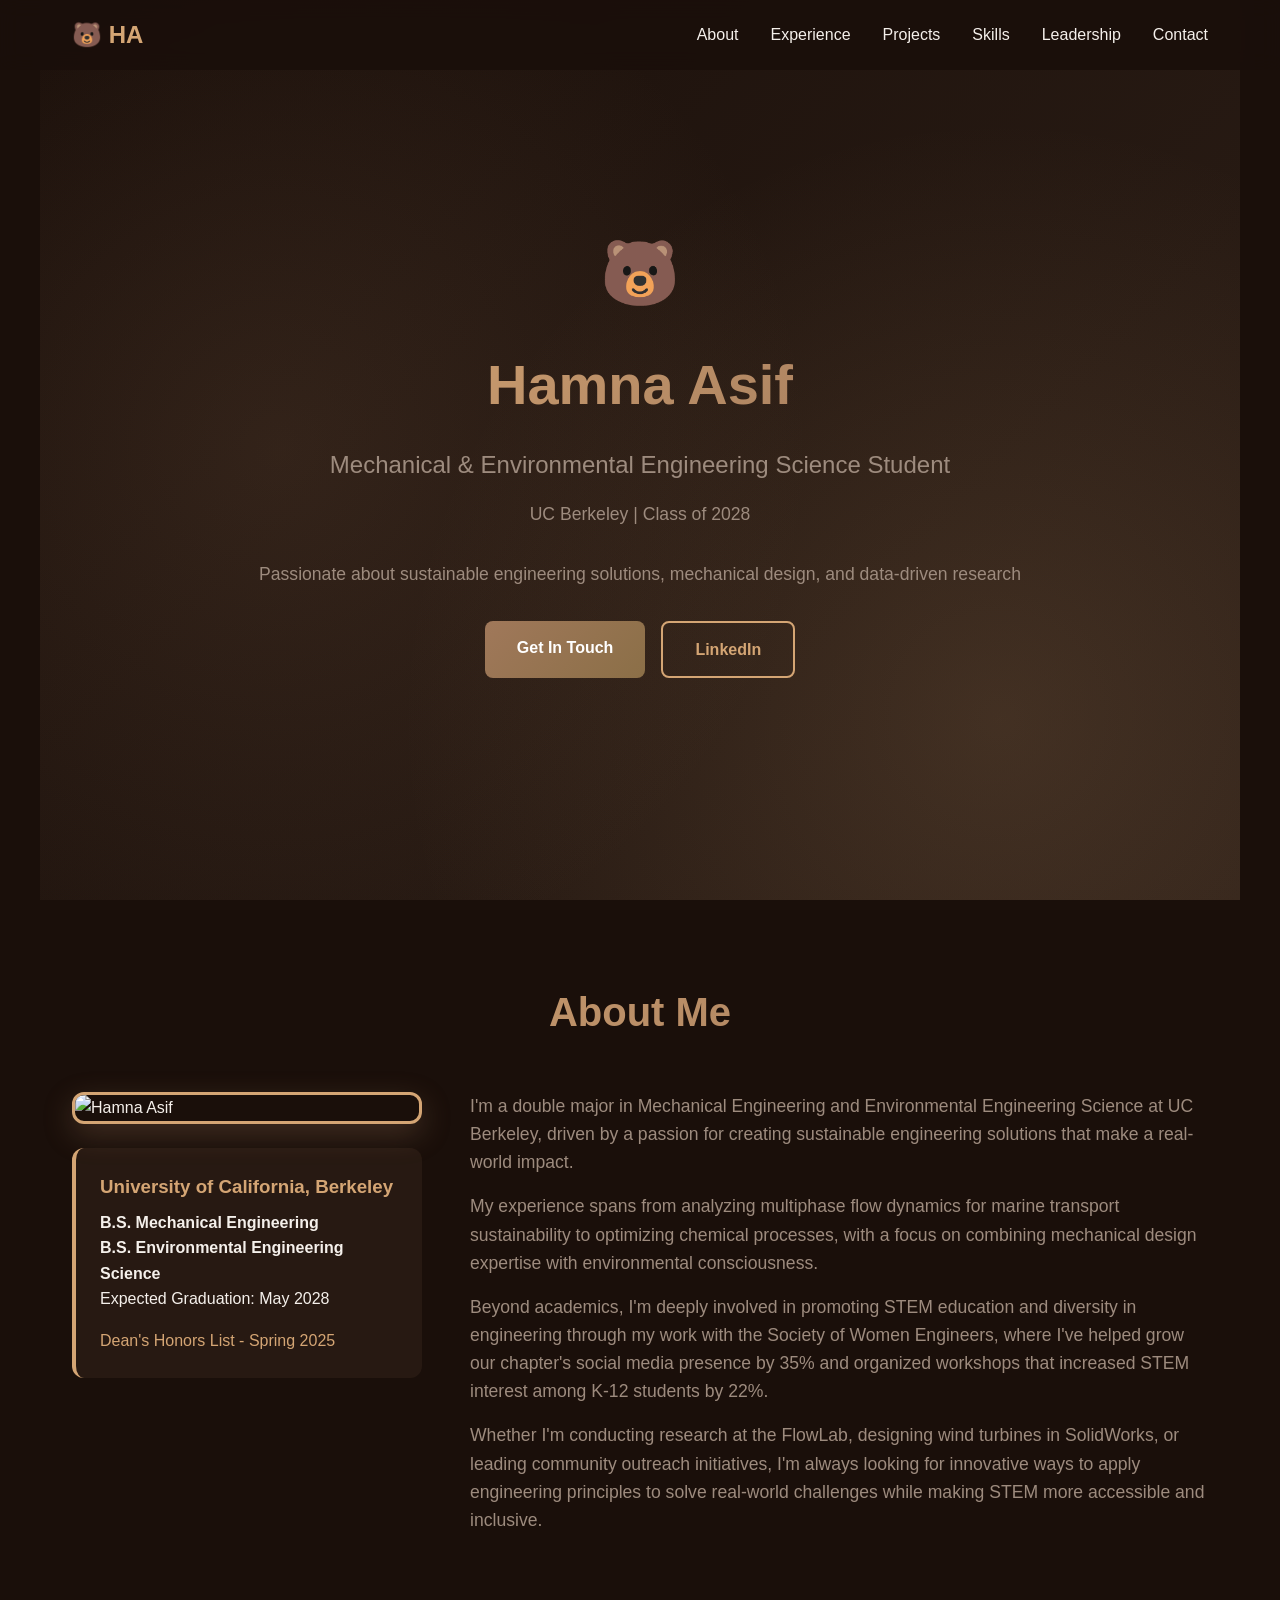
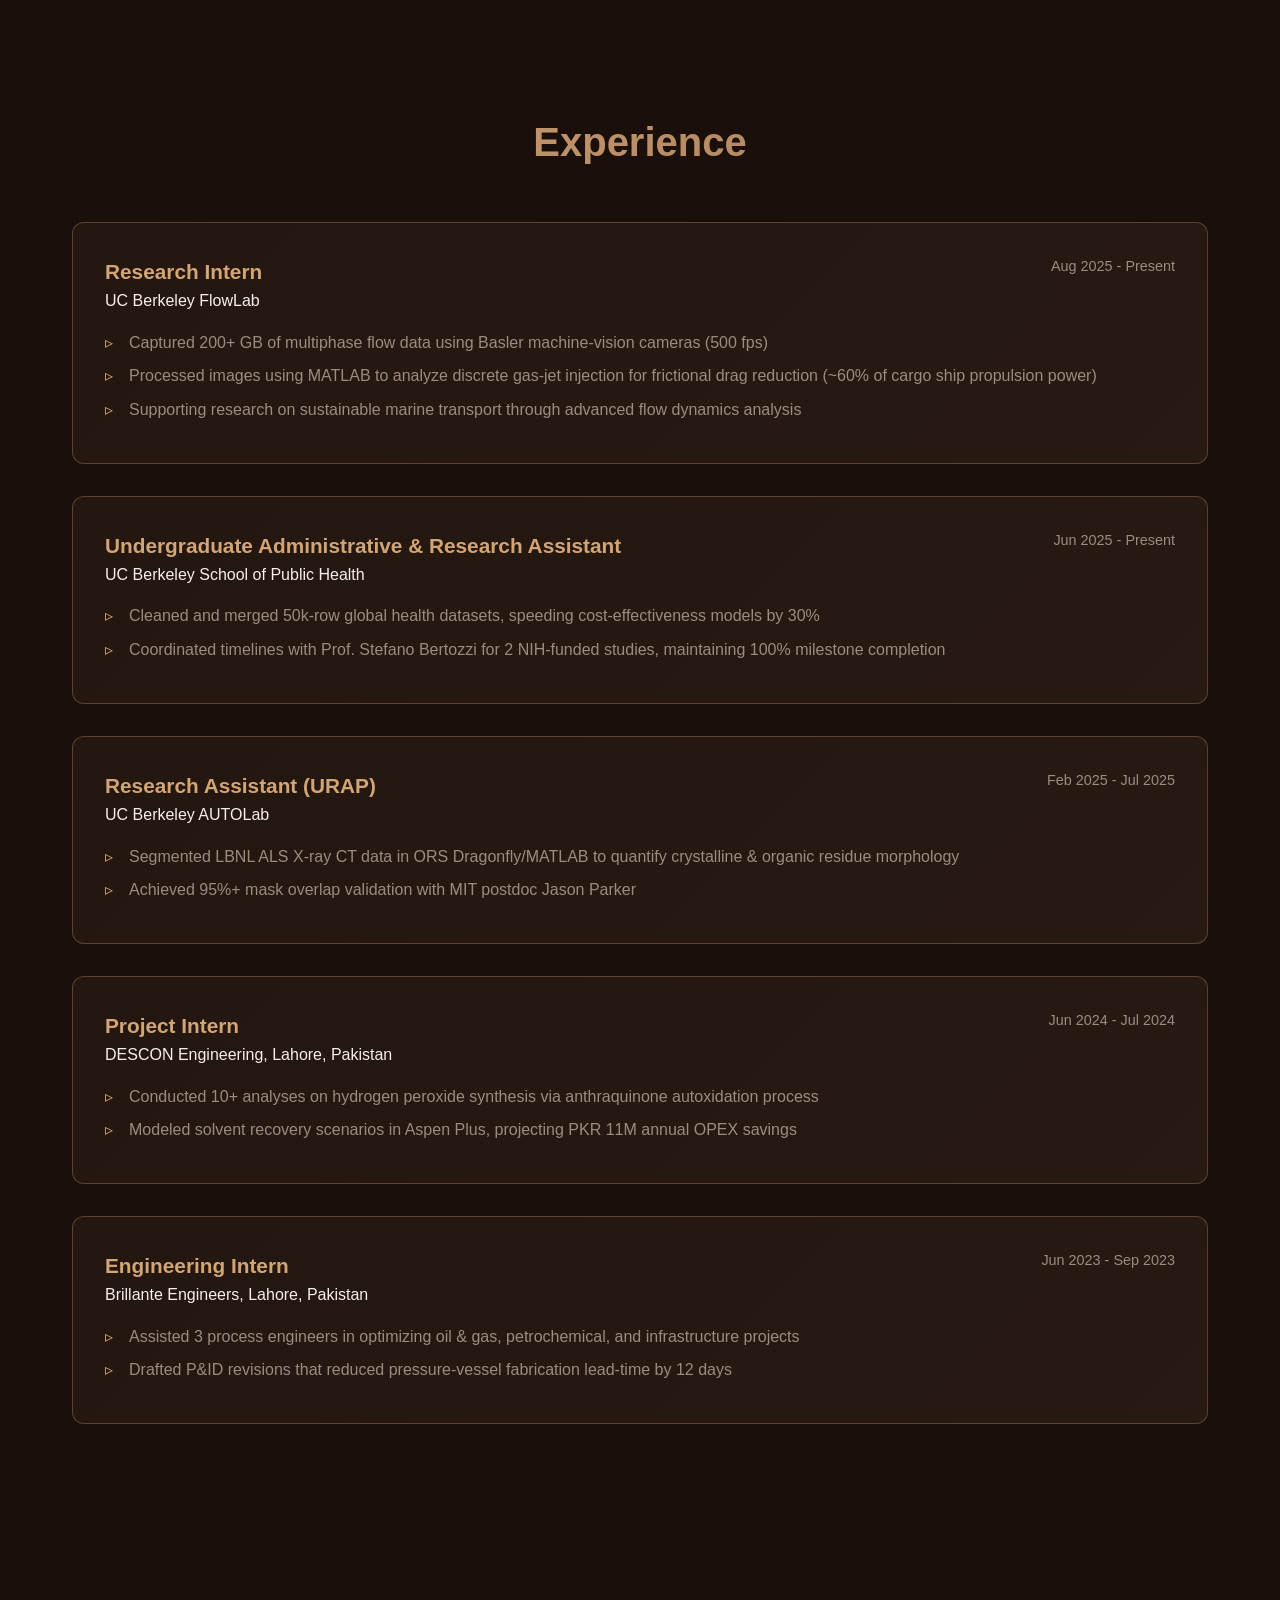
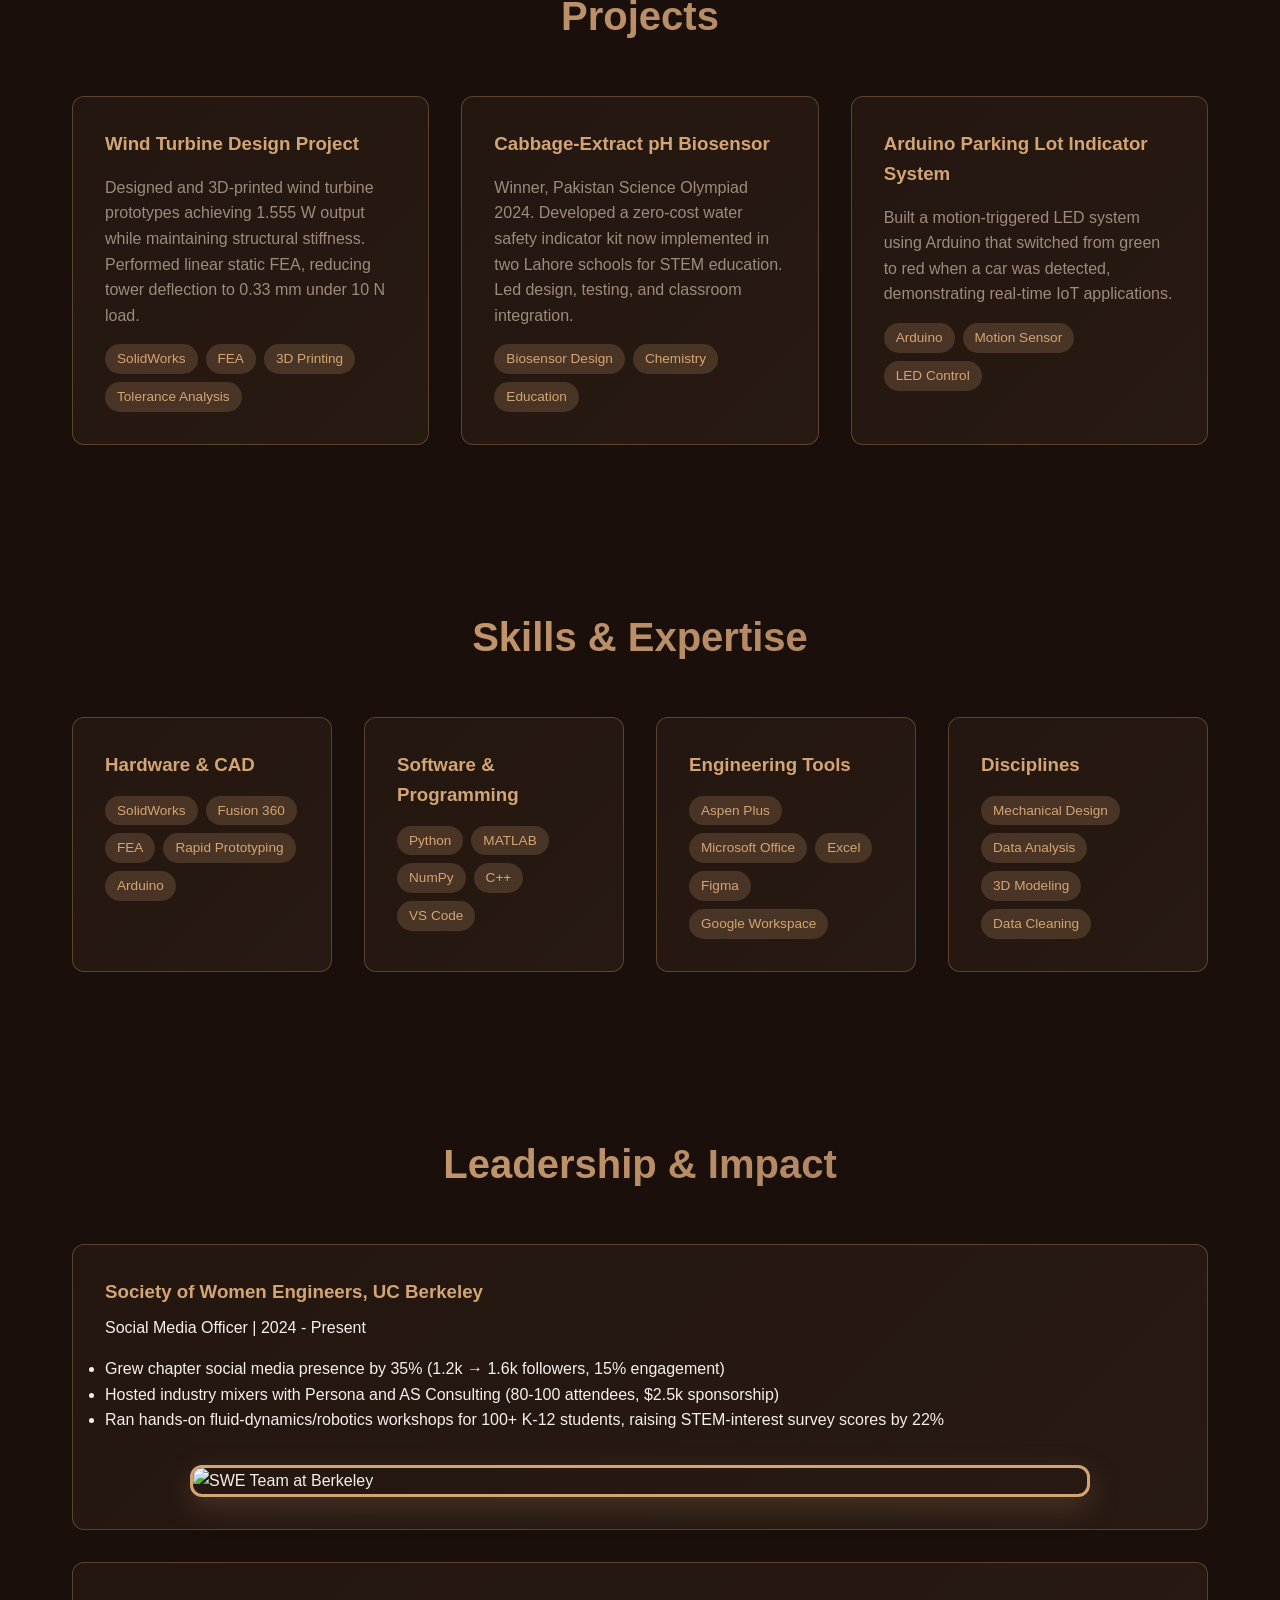
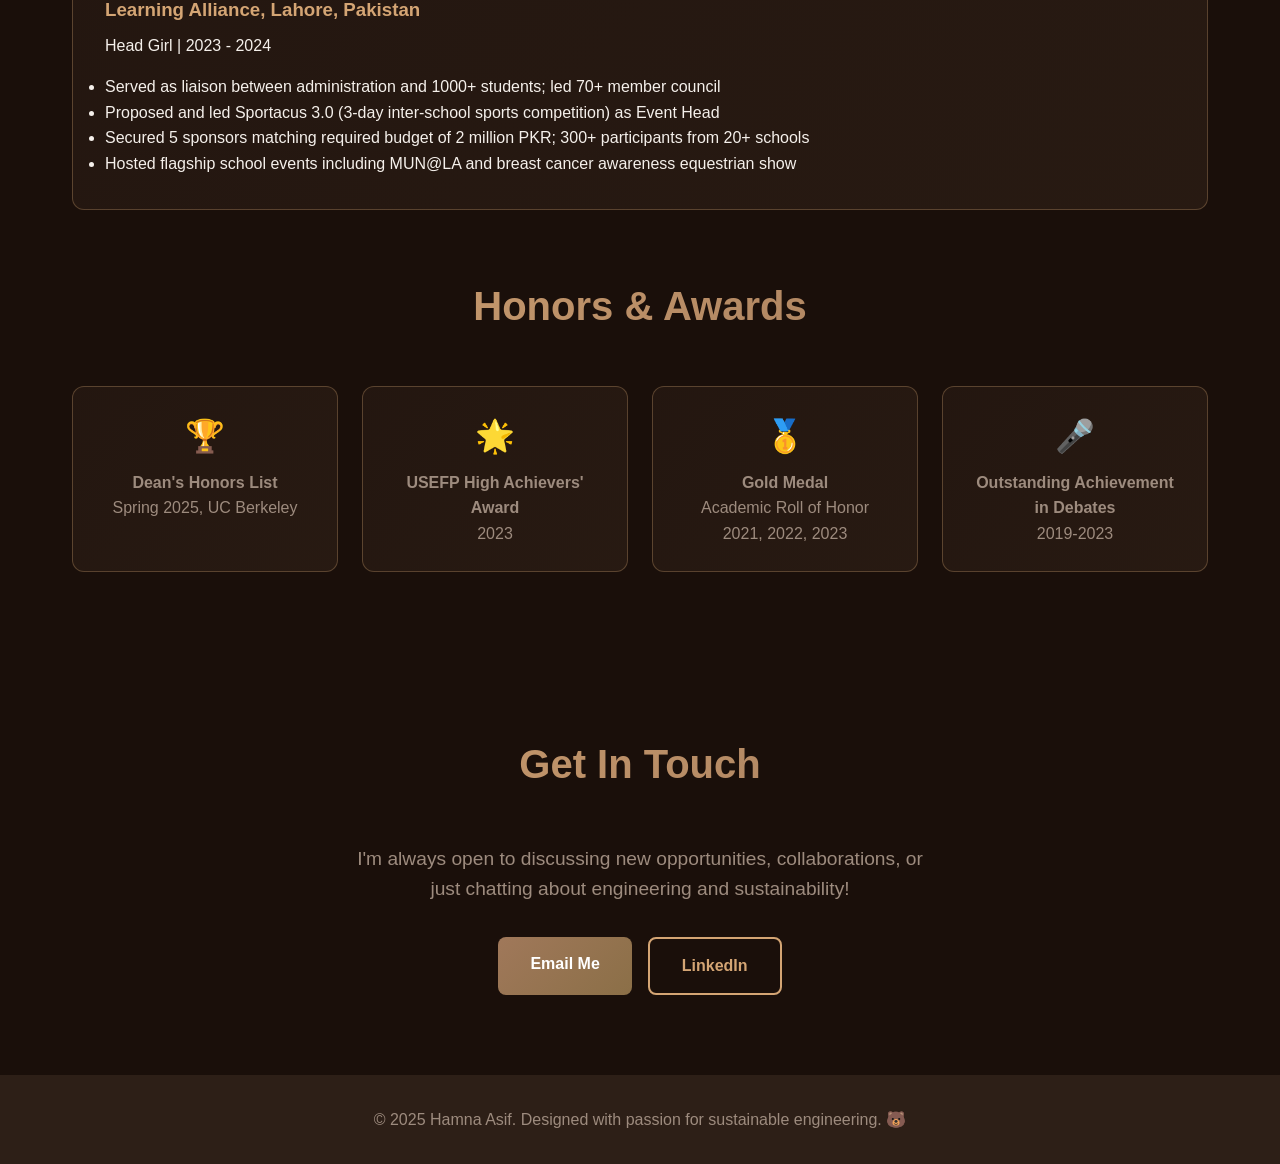
==== commit c5c274e9: "Update fmt.Println message from 'Hello' to 'Goodbye'" ====
--- a/index.html
+++ b/index.html
@@ -1,246 +1,844 @@
 <!DOCTYPE html>
 <html lang="en">
 <head>
-  <meta charset="UTF-8" />
-  <meta name="viewport" content="width=device-width, initial-scale=1.0" />
-  <title>Hamna Asif | Engineering Portfolio</title>
-  <link rel="stylesheet" href="style.css" />
+    <meta charset="UTF-8">
+    <meta name="viewport" content="width=device-width, initial-scale=1.0">
+    <title>Hamna Asif | Mechanical & Environmental Engineer</title>
+    <style>
+        * {
+            margin: 0;
+            padding: 0;
+            box-sizing: border-box;
+        }
+
+        :root {
+            --primary: #a0785a;
+            --secondary: #8b6f47;
+            --accent: #d4a574;
+            --dark: #2d1f17;
+            --darker: #1a0f0a;
+            --light: #f5f0eb;
+            --gray: #9d8b7e;
+        }
+
+        body {
+            font-family: 'Segoe UI', Tahoma, Geneva, Verdana, sans-serif;
+            background: var(--darker);
+            color: var(--light);
+            line-height: 1.6;
+            overflow-x: hidden;
+        }
+
+        /* Navigation */
+        nav {
+            position: fixed;
+            top: 0;
+            width: 100%;
+            background: rgba(26, 15, 10, 0.9);
+            backdrop-filter: blur(10px);
+            z-index: 1000;
+            padding: 1rem 0;
+            transition: all 0.3s ease;
+        }
+
+        nav.scrolled {
+            background: rgba(26, 15, 10, 0.95);
+            box-shadow: 0 4px 6px rgba(0, 0, 0, 0.3);
+        }
+
+        .nav-container {
+            max-width: 1200px;
+            margin: 0 auto;
+            padding: 0 2rem;
+            display: flex;
+            justify-content: space-between;
+            align-items: center;
+        }
+
+        .logo {
+            font-size: 1.5rem;
+            font-weight: bold;
+            color: var(--accent);
+        }
+
+        .nav-links {
+            display: flex;
+            gap: 2rem;
+            list-style: none;
+        }
+
+        .nav-links a {
+            color: var(--light);
+            text-decoration: none;
+            transition: color 0.3s ease;
+            font-weight: 500;
+        }
+
+        .nav-links a:hover {
+            color: var(--accent);
+        }
+
+        /* Hero Section */
+        .hero {
+            min-height: 100vh;
+            display: flex;
+            align-items: center;
+            justify-content: center;
+            background: linear-gradient(135deg, var(--darker) 0%, var(--dark) 100%);
+            position: relative;
+            padding: 2rem;
+        }
+
+        .hero::before {
+            content: '';
+            position: absolute;
+            top: 0;
+            left: 0;
+            right: 0;
+            bottom: 0;
+            background: 
+                radial-gradient(circle at 20% 50%, rgba(160, 120, 90, 0.15) 0%, transparent 50%),
+                radial-gradient(circle at 80% 80%, rgba(212, 165, 116, 0.15) 0%, transparent 50%);
+        }
+
+        .hero-content {
+            text-align: center;
+            z-index: 1;
+            max-width: 800px;
+            animation: fadeInUp 1s ease;
+        }
+
+        @keyframes fadeInUp {
+            from {
+                opacity: 0;
+                transform: translateY(30px);
+            }
+            to {
+                opacity: 1;
+                transform: translateY(0);
+            }
+        }
+
+        .bear-emoji {
+            font-size: 4rem;
+            margin-bottom: 1rem;
+            display: block;
+            animation: wave 2s ease-in-out infinite;
+        }
+
+        @keyframes wave {
+            0%, 100% { transform: rotate(0deg); }
+            25% { transform: rotate(20deg); }
+            75% { transform: rotate(-20deg); }
+        }
+
+        .hero h1 {
+            font-size: 3.5rem;
+            margin-bottom: 1rem;
+            background: linear-gradient(135deg, var(--accent), var(--primary));
+            -webkit-background-clip: text;
+            -webkit-text-fill-color: transparent;
+            background-clip: text;
+        }
+
+        .hero h2 {
+            font-size: 1.5rem;
+            color: var(--gray);
+            margin-bottom: 1rem;
+            font-weight: 400;
+        }
+
+        .hero p {
+            font-size: 1.1rem;
+            color: var(--gray);
+            margin-bottom: 2rem;
+        }
+
+        .cta-buttons {
+            display: flex;
+            gap: 1rem;
+            justify-content: center;
+            flex-wrap: wrap;
+        }
+
+        .btn {
+            padding: 0.875rem 2rem;
+            border: none;
+            border-radius: 8px;
+            font-size: 1rem;
+            font-weight: 600;
+            cursor: pointer;
+            transition: all 0.3s ease;
+            text-decoration: none;
+            display: inline-block;
+        }
+
+        .btn-primary {
+            background: linear-gradient(135deg, var(--primary), var(--secondary));
+            color: white;
+        }
+
+        .btn-primary:hover {
+            transform: translateY(-2px);
+            box-shadow: 0 10px 20px rgba(160, 120, 90, 0.3);
+        }
+
+        .btn-secondary {
+            background: transparent;
+            color: var(--accent);
+            border: 2px solid var(--accent);
+        }
+
+        .btn-secondary:hover {
+            background: var(--accent);
+            color: var(--dark);
+        }
+
+        /* Section Styles */
+        section {
+            padding: 5rem 2rem;
+            max-width: 1200px;
+            margin: 0 auto;
+        }
+
+        .section-title {
+            font-size: 2.5rem;
+            margin-bottom: 3rem;
+            text-align: center;
+            background: linear-gradient(135deg, var(--accent), var(--primary));
+            -webkit-background-clip: text;
+            -webkit-text-fill-color: transparent;
+            background-clip: text;
+        }
+
+        /* About Section */
+        .about-content {
+            display: grid;
+            grid-template-columns: 350px 1fr;
+            gap: 3rem;
+            align-items: start;
+        }
+
+        .profile-section {
+            display: flex;
+            flex-direction: column;
+            gap: 1.5rem;
+        }
+
+        .profile-image-container {
+            display: flex;
+            justify-content: center;
+            align-items: center;
+        }
+
+        .profile-image {
+            width: 100%;
+            max-width: 350px;
+            height: auto;
+            border-radius: 12px;
+            box-shadow: 0 10px 30px rgba(160, 120, 90, 0.3);
+            border: 3px solid var(--accent);
+            transition: transform 0.3s ease;
+        }
+
+        .profile-image:hover {
+            transform: scale(1.02);
+        }
+
+        .about-text p {
+            margin-bottom: 1rem;
+            color: var(--gray);
+            font-size: 1.1rem;
+        }
+
+        .education {
+            background: rgba(160, 120, 90, 0.1);
+            padding: 1.5rem;
+            border-radius: 12px;
+            border-left: 4px solid var(--accent);
+        }
+
+        .education h3 {
+            color: var(--accent);
+            margin-bottom: 0.5rem;
+        }
+
+        /* Experience Section */
+        .experience-grid {
+            display: grid;
+            gap: 2rem;
+        }
+
+        .experience-card {
+            background: linear-gradient(135deg, rgba(160, 120, 90, 0.08), rgba(212, 165, 116, 0.08));
+            padding: 2rem;
+            border-radius: 12px;
+            border: 1px solid rgba(212, 165, 116, 0.3);
+            transition: all 0.3s ease;
+        }
+
+        .experience-card:hover {
+            transform: translateY(-5px);
+            border-color: var(--accent);
+            box-shadow: 0 10px 30px rgba(160, 120, 90, 0.2);
+        }
+
+        .experience-header {
+            display: flex;
+            justify-content: space-between;
+            align-items: start;
+            margin-bottom: 1rem;
+            flex-wrap: wrap;
+        }
+
+        .experience-header h3 {
+            color: var(--accent);
+            font-size: 1.3rem;
+        }
+
+        .experience-date {
+            color: var(--gray);
+            font-size: 0.9rem;
+        }
+
+        .experience-card ul {
+            list-style: none;
+            padding-left: 0;
+        }
+
+        .experience-card li {
+            color: var(--gray);
+            margin-bottom: 0.5rem;
+            padding-left: 1.5rem;
+            position: relative;
+        }
+
+        .experience-card li::before {
+            content: '▹';
+            position: absolute;
+            left: 0;
+            color: var(--accent);
+        }
+
+        /* Projects Section */
+        .projects-grid {
+            display: grid;
+            grid-template-columns: repeat(auto-fit, minmax(300px, 1fr));
+            gap: 2rem;
+        }
+
+        .project-card {
+            background: linear-gradient(135deg, rgba(160, 120, 90, 0.08), rgba(212, 165, 116, 0.08));
+            padding: 2rem;
+            border-radius: 12px;
+            border: 1px solid rgba(212, 165, 116, 0.3);
+            transition: all 0.3s ease;
+        }
+
+        .project-card:hover {
+            transform: translateY(-5px);
+            border-color: var(--accent);
+            box-shadow: 0 10px 30px rgba(160, 120, 90, 0.2);
+        }
+
+        .project-card h3 {
+            color: var(--accent);
+            margin-bottom: 1rem;
+        }
+
+        .project-card p {
+            color: var(--gray);
+            margin-bottom: 1rem;
+        }
+
+        .tech-tags {
+            display: flex;
+            flex-wrap: wrap;
+            gap: 0.5rem;
+            margin-top: 1rem;
+        }
+
+        .tag {
+            background: rgba(212, 165, 116, 0.2);
+            color: var(--accent);
+            padding: 0.25rem 0.75rem;
+            border-radius: 20px;
+            font-size: 0.85rem;
+        }
+
+        /* Skills Section */
+        .skills-grid {
+            display: grid;
+            grid-template-columns: repeat(auto-fit, minmax(250px, 1fr));
+            gap: 2rem;
+        }
+
+        .skill-category {
+            background: linear-gradient(135deg, rgba(160, 120, 90, 0.08), rgba(212, 165, 116, 0.08));
+            padding: 2rem;
+            border-radius: 12px;
+            border: 1px solid rgba(212, 165, 116, 0.3);
+        }
+
+        .skill-category h3 {
+            color: var(--accent);
+            margin-bottom: 1rem;
+        }
+
+        .skill-list {
+            display: flex;
+            flex-wrap: wrap;
+            gap: 0.5rem;
+        }
+
+        /* Leadership Section */
+        .leadership-grid {
+            display: grid;
+            gap: 2rem;
+        }
+
+        .leadership-card {
+            background: linear-gradient(135deg, rgba(160, 120, 90, 0.08), rgba(212, 165, 116, 0.08));
+            padding: 2rem;
+            border-radius: 12px;
+            border: 1px solid rgba(212, 165, 116, 0.3);
+        }
+
+        .leadership-card h3 {
+            color: var(--accent);
+            margin-bottom: 0.5rem;
+        }
+
+        .leadership-card h4 {
+            color: var(--light);
+            margin-bottom: 1rem;
+            font-weight: 400;
+        }
+
+        .swe-image-container {
+            margin-top: 2rem;
+            display: flex;
+            justify-content: center;
+        }
+
+        .swe-image {
+            width: 100%;
+            max-width: 900px;
+            height: auto;
+            border-radius: 12px;
+            box-shadow: 0 10px 30px rgba(160, 120, 90, 0.3);
+            border: 3px solid var(--accent);
+            transition: transform 0.3s ease;
+        }
+
+        .swe-image:hover {
+            transform: scale(1.02);
+        }
+
+        /* Awards Section */
+        .awards-grid {
+            display: grid;
+            grid-template-columns: repeat(auto-fit, minmax(250px, 1fr));
+            gap: 1.5rem;
+        }
+
+        .award-card {
+            background: linear-gradient(135deg, rgba(160, 120, 90, 0.08), rgba(212, 165, 116, 0.08));
+            padding: 1.5rem;
+            border-radius: 12px;
+            border: 1px solid rgba(212, 165, 116, 0.3);
+            text-align: center;
+            transition: all 0.3s ease;
+        }
+
+        .award-card:hover {
+            transform: translateY(-5px);
+            border-color: var(--accent);
+        }
+
+        .award-icon {
+            font-size: 2rem;
+            margin-bottom: 0.5rem;
+        }
+
+        .award-card p {
+            color: var(--gray);
+        }
+
+        /* Contact Section */
+        .contact-content {
+            text-align: center;
+            max-width: 600px;
+            margin: 0 auto;
+        }
+
+        .contact-content p {
+            color: var(--gray);
+            font-size: 1.2rem;
+            margin-bottom: 2rem;
+        }
+
+        .contact-links {
+            display: flex;
+            gap: 1rem;
+            justify-content: center;
+            flex-wrap: wrap;
+        }
+
+        /* Footer */
+        footer {
+            background: var(--dark);
+            padding: 2rem;
+            text-align: center;
+            color: var(--gray);
+        }
+
+        /* Responsive */
+        @media (max-width: 768px) {
+            .hero h1 {
+                font-size: 2.5rem;
+            }
+
+            .about-content {
+                grid-template-columns: 1fr;
+            }
+
+            .nav-links {
+                display: none;
+            }
+
+            .projects-grid {
+                grid-template-columns: 1fr;
+            }
+
+            .bear-emoji {
+                font-size: 3rem;
+            }
+        }
+
+        /* Smooth scroll */
+        html {
+            scroll-behavior: smooth;
+        }
+
+        /* Image upload instructions */
+        .image-placeholder {
+            background: rgba(212, 165, 116, 0.1);
+            border: 2px dashed var(--accent);
+            display: flex;
+            align-items: center;
+            justify-content: center;
+            color: var(--gray);
+            font-size: 0.9rem;
+            text-align: center;
+            padding: 2rem;
+        }
+    </style>
 </head>
-
 <body>
-
-  <!-- NAV -->
-  <header class="nav">
-    <a class="logo" href="#top">🐻 Hamna Asif</a>
-    <nav class="navlinks">
-      <a href="#projects">Projects</a>
-      <a href="#skills">Skills</a>
-      <a href="resume.pdf" target="_blank" rel="noopener">Resume</a>
-      <a href="#contact" class="pill">Contact</a>
+    <!-- Navigation -->
+    <nav id="navbar">
+        <div class="nav-container">
+            <div class="logo">🐻 HA</div>
+            <ul class="nav-links">
+                <li><a href="#about">About</a></li>
+                <li><a href="#experience">Experience</a></li>
+                <li><a href="#projects">Projects</a></li>
+                <li><a href="#skills">Skills</a></li>
+                <li><a href="#leadership">Leadership</a></li>
+                <li><a href="#contact">Contact</a></li>
+            </ul>
+        </div>
     </nav>
-  </header>
-
-  <!-- HERO -->
-  <section class="hero" id="top">
-    <div class="wrap hero-grid">
-
-      <div class="hero-left">
-        <p class="kicker">UC Berkeley • Mechanical & Environmental Engineering</p>
-
-        <h1 class="hero-title">
-          I build clean, human-centered engineering —
-          <span class="hero-highlight">from CAD to real prototypes</span>.
-        </h1>
-
-        <p class="lead">
-          I’m Hamna — a sophomore at UC Berkeley. I’m into product design and sustainability,
-          and I like projects where the details actually matter (and where I can iterate fast).
-        </p>
-
-        <div class="hero-badges">
-          <span class="badge">MechE</span>
-          <span class="badge">EES</span>
-          <span class="badge">Product-minded</span>
-          <span class="badge">Lahore ↔ Berkeley</span>
+
+    <!-- Hero Section -->
+    <section class="hero">
+        <div class="hero-content">
+            <span class="bear-emoji">🐻</span>
+            <h1>Hamna Asif</h1>
+            <h2>Mechanical & Environmental Engineering Science Student</h2>
+            <p>UC Berkeley | Class of 2028</p>
+            <p>Passionate about sustainable engineering solutions, mechanical design, and data-driven research</p>
+            <div class="cta-buttons">
+                <a href="#contact" class="btn btn-primary">Get In Touch</a>
+                <a href="https://www.linkedin.com/in/hamna-asif-" target="_blank" class="btn btn-secondary">LinkedIn</a>
+            </div>
         </div>
-
-        <div class="cta">
-          <a class="btn" href="#projects">View projects</a>
-          <a class="btn ghost" href="resume.pdf" target="_blank" rel="noopener">Open resume</a>
+    </section>
+
+    <!-- About Section -->
+    <section id="about">
+        <h2 class="section-title">About Me</h2>
+        <div class="about-content">
+            <div class="profile-section">
+                <div class="profile-image-container">
+                    <!-- Replace the src with your image file path -->
+                    <img src="your-profile-image.jpg" alt="Hamna Asif" class="profile-image">
+                    <!-- If image doesn't load, you'll see the border and styling -->
+                </div>
+                <div class="education">
+                    <h3>University of California, Berkeley</h3>
+                    <p><strong>B.S. Mechanical Engineering</strong></p>
+                    <p><strong>B.S. Environmental Engineering Science</strong></p>
+                    <p>Expected Graduation: May 2028</p>
+                    <p style="margin-top: 1rem; color: var(--accent);">Dean's Honors List - Spring 2025</p>
+                </div>
+            </div>
+            <div class="about-text">
+                <p>I'm a double major in Mechanical Engineering and Environmental Engineering Science at UC Berkeley, driven by a passion for creating sustainable engineering solutions that make a real-world impact.</p>
+                <p>My experience spans from analyzing multiphase flow dynamics for marine transport sustainability to optimizing chemical processes, with a focus on combining mechanical design expertise with environmental consciousness.</p>
+                <p>Beyond academics, I'm deeply involved in promoting STEM education and diversity in engineering through my work with the Society of Women Engineers, where I've helped grow our chapter's social media presence by 35% and organized workshops that increased STEM interest among K-12 students by 22%.</p>
+                <p>Whether I'm conducting research at the FlowLab, designing wind turbines in SolidWorks, or leading community outreach initiatives, I'm always looking for innovative ways to apply engineering principles to solve real-world challenges while making STEM more accessible and inclusive.</p>
+            </div>
         </div>
-
-        <p class="hero-mini">
-          Right now: prepping for ME 100 / ME 106 / ENGIN 29 + building side projects.
-        </p>
-      </div>
-
-      <div class="hero-card">
-        <img src="./images/Adobe%20Express%20-%20file.png" alt="Hamna Asif" />
-        <div class="hero-card-caption">Berkeley ↔ Lahore • MechE + EES</div>
-      </div>
-
-    </div>
-  </section>
-
-  <!-- PROJECTS -->
-  <section class="section" id="projects">
-    <div class="wrap">
-
-      <div class="section-head">
-        <div>
-          <h2>Projects</h2>
-          <p class="subhead">Click a project card to expand details.</p>
+    </section>
+
+    <!-- Experience Section -->
+    <section id="experience">
+        <h2 class="section-title">Experience</h2>
+        <div class="experience-grid">
+            <div class="experience-card">
+                <div class="experience-header">
+                    <div>
+                        <h3>Research Intern</h3>
+                        <p style="color: var(--light);">UC Berkeley FlowLab</p>
+                    </div>
+                    <span class="experience-date">Aug 2025 - Present</span>
+                </div>
+                <ul>
+                    <li>Captured 200+ GB of multiphase flow data using Basler machine-vision cameras (500 fps)</li>
+                    <li>Processed images using MATLAB to analyze discrete gas-jet injection for frictional drag reduction (~60% of cargo ship propulsion power)</li>
+                    <li>Supporting research on sustainable marine transport through advanced flow dynamics analysis</li>
+                </ul>
+            </div>
+
+            <div class="experience-card">
+                <div class="experience-header">
+                    <div>
+                        <h3>Undergraduate Administrative & Research Assistant</h3>
+                        <p style="color: var(--light);">UC Berkeley School of Public Health</p>
+                    </div>
+                    <span class="experience-date">Jun 2025 - Present</span>
+                </div>
+                <ul>
+                    <li>Cleaned and merged 50k-row global health datasets, speeding cost-effectiveness models by 30%</li>
+                    <li>Coordinated timelines with Prof. Stefano Bertozzi for 2 NIH-funded studies, maintaining 100% milestone completion</li>
+                </ul>
+            </div>
+
+            <div class="experience-card">
+                <div class="experience-header">
+                    <div>
+                        <h3>Research Assistant (URAP)</h3>
+                        <p style="color: var(--light);">UC Berkeley AUTOLab</p>
+                    </div>
+                    <span class="experience-date">Feb 2025 - Jul 2025</span>
+                </div>
+                <ul>
+                    <li>Segmented LBNL ALS X-ray CT data in ORS Dragonfly/MATLAB to quantify crystalline & organic residue morphology</li>
+                    <li>Achieved 95%+ mask overlap validation with MIT postdoc Jason Parker</li>
+                </ul>
+            </div>
+
+            <div class="experience-card">
+                <div class="experience-header">
+                    <div>
+                        <h3>Project Intern</h3>
+                        <p style="color: var(--light);">DESCON Engineering, Lahore, Pakistan</p>
+                    </div>
+                    <span class="experience-date">Jun 2024 - Jul 2024</span>
+                </div>
+                <ul>
+                    <li>Conducted 10+ analyses on hydrogen peroxide synthesis via anthraquinone autoxidation process</li>
+                    <li>Modeled solvent recovery scenarios in Aspen Plus, projecting PKR 11M annual OPEX savings</li>
+                </ul>
+            </div>
+
+            <div class="experience-card">
+                <div class="experience-header">
+                    <div>
+                        <h3>Engineering Intern</h3>
+                        <p style="color: var(--light);">Brillante Engineers, Lahore, Pakistan</p>
+                    </div>
+                    <span class="experience-date">Jun 2023 - Sep 2023</span>
+                </div>
+                <ul>
+                    <li>Assisted 3 process engineers in optimizing oil & gas, petrochemical, and infrastructure projects</li>
+                    <li>Drafted P&ID revisions that reduced pressure-vessel fabrication lead-time by 12 days</li>
+                </ul>
+            </div>
         </div>
-        <div class="section-note">Tap again to collapse</div>
-      </div>
-
-      <div class="cards">
-
-        <!-- Wind Turbine -->
-        <article class="card clickable" data-target="p1" aria-expanded="false">
-          <img src="./images/windturbine.png" alt="Wind Turbine Project" />
-          <div class="card-body">
-            <div class="card-topline">
-              <h3>Wind Turbine Design</h3>
-              <span class="tiny">CAD • FEA • Iteration</span>
-            </div>
-
-            <p class="preview">
-              Designed and analyzed turbine blades using CAD and FEA — focusing on performance and structural confidence.
-            </p>
-
-            <div class="tags">
-              <span>SolidWorks</span><span>FEA</span><span>Design</span>
-            </div>
-
-            <div class="details" id="p1">
-              <p class="details-title">What I did</p>
-              <ul>
-                <li>Iterated blade + component geometry in CAD based on tradeoffs</li>
-                <li>Used analysis reasoning (FEA concepts) to guide redesign choices</li>
-                <li>Documented decisions clearly: what changed + why</li>
-              </ul>
-
-              <p class="details-title">Why it matters</p>
-              <ul>
-                <li>Shows my process: build → test → improve</li>
-                <li>Highlights analysis-based decisions, not just modeling</li>
-              </ul>
-            </div>
-          </div>
-        </article>
-
-        <!-- Parking Lot -->
-        <article class="card clickable" data-target="p2" aria-expanded="false">
-          <img src="./images/parkinglot.jpg" alt="Parking Lot Indicator System" />
-          <div class="card-body">
-            <div class="card-topline">
-              <h3>Parking Lot Indicator System</h3>
-              <span class="tiny">Embedded • Sensors • LEDs</span>
-            </div>
-
-            <p class="preview">
-              Arduino-based sensor system to detect vehicle presence and control indicator LEDs (green → red).
-            </p>
-
-            <div class="tags">
-              <span>Arduino</span><span>Sensors</span><span>Prototyping</span>
-            </div>
-
-            <div class="details" id="p2">
-              <p class="details-title">What I built</p>
-              <ul>
-                <li>Sensor-to-output logic for detection + real-time LED switching</li>
-                <li>Testing + tuning for consistent detection behavior</li>
-                <li>Simple UX: instant “available / not available” feedback</li>
-              </ul>
-
-              <p class="details-title">What I learned</p>
-              <ul>
-                <li>Reliability beats “perfect” ideas</li>
-                <li>Small systems get powerful when logic is clean</li>
-              </ul>
-            </div>
-          </div>
-        </article>
-
-        <!-- Research -->
-        <article class="card clickable" data-target="p3" aria-expanded="false">
-          <img src="./images/flow%20lab%20image.jpg" alt="Research Work" />
-          <div class="card-body">
-            <div class="card-topline">
-              <h3>Engineering Research</h3>
-              <span class="tiny">Data • Experiments • Analysis</span>
-            </div>
-
-            <p class="preview">
-              Research support across labs — experimental workflows, data processing, and analysis.
-            </p>
-
-            <div class="tags">
-              <span>Research</span><span>Data</span><span>Analysis</span>
-            </div>
-
-            <div class="details" id="p3">
-              <p class="details-title">What I do in labs</p>
-              <ul>
-                <li>Support experimental + data workflows to turn raw results into usable insight</li>
-                <li>Help with documentation and analysis so projects stay on track</li>
-                <li>Collaborate with teams and follow through end-to-end</li>
-              </ul>
-
-              <p class="details-title">What I’m growing toward</p>
-              <ul>
-                <li>More hands-on instrumentation + building</li>
-                <li>Stronger modeling foundations</li>
-              </ul>
-            </div>
-          </div>
-        </article>
-
-      </div>
-    </div>
-  </section>
-
-  <!-- SKILLS -->
-  <section class="section soft" id="skills">
-    <div class="wrap">
-      <h2>Skills</h2>
-      <p class="subhead">Tools + topics I’m growing in.</p>
-
-      <div class="chips">
-        <span class="chip">SolidWorks</span>
-        <span class="chip">MATLAB</span>
-        <span class="chip">Arduino</span>
-        <span class="chip">Data Analysis</span>
-        <span class="chip">Engineering Design</span>
-      </div>
-    </div>
-  </section>
-
-  <!-- CONTACT -->
-  <section class="section" id="contact">
-    <div class="wrap">
-      <h2>Contact</h2>
-
-      <div class="contact-grid">
-        <a class="contact-card" href="mailto:hamna.asif@berkeley.edu">
-          <div class="contact-title">Email</div>
-          <div class="contact-sub">hamna.asif@berkeley.edu</div>
-        </a>
-
-        <a class="contact-card" href="https://www.linkedin.com/in/hamna-asif-" target="_blank" rel="noopener">
-          <div class="contact-title">LinkedIn</div>
-          <div class="contact-sub">linkedin.com/in/hamna-asif-</div>
-        </a>
-
-        <a class="contact-card" href="https://github.com/hamnaasiff" target="_blank" rel="noopener">
-          <div class="contact-title">GitHub</div>
-          <div class="contact-sub">@hamnaasiff</div>
-        </a>
-      </div>
-
-      <footer class="footer">
-        © <span id="year"></span> Hamna Asif
-      </footer>
-    </div>
-  </section>
-
-  <script>
-    // year
-    document.getElementById("year").textContent = new Date().getFullYear();
-
-    // clickable cards: toggle details + aria-expanded
-    document.querySelectorAll(".card.clickable").forEach((card) => {
-      card.addEventListener("click", () => {
-        const id = card.getAttribute("data-target");
-        const details = document.getElementById(id);
-
-        const isOpen = details.classList.toggle("open");
-        card.setAttribute("aria-expanded", isOpen ? "true" : "false");
-      });
-    });
-  </script>
-
-</body>
-</html>
+    </section>
+
+    <!-- Projects Section -->
+    <section id="projects">
+        <h2 class="section-title">Projects</h2>
+        <div class="projects-grid">
+            <div class="project-card">
+                <h3>Wind Turbine Design Project</h3>
+                <p>Designed and 3D-printed wind turbine prototypes achieving 1.555 W output while maintaining structural stiffness. Performed linear static FEA, reducing tower deflection to 0.33 mm under 10 N load.</p>
+                <div class="tech-tags">
+                    <span class="tag">SolidWorks</span>
+                    <span class="tag">FEA</span>
+                    <span class="tag">3D Printing</span>
+                    <span class="tag">Tolerance Analysis</span>
+                </div>
+            </div>
+
+            <div class="project-card">
+                <h3>Cabbage-Extract pH Biosensor</h3>
+                <p>Winner, Pakistan Science Olympiad 2024. Developed a zero-cost water safety indicator kit now implemented in two Lahore schools for STEM education. Led design, testing, and classroom integration.</p>
+                <div class="tech-tags">
+                    <span class="tag">Biosensor Design</span>
+                    <span class="tag">Chemistry</span>
+                    <span class="tag">Education</span>
+                </div>
+            </div>
+
+            <div class="project-card">
+                <h3>Arduino Parking Lot Indicator System</h3>
+                <p>Built a motion-triggered LED system using Arduino that switched from green to red when a car was detected, demonstrating real-time IoT applications.</p>
+                <div class="tech-tags">
+                    <span class="tag">Arduino</span>
+                    <span class="tag">Motion Sensor</span>
+                    <span class="tag">LED Control</span>
+                </div>
+            </div>
+        </div>
+    </section>
+
+    <!-- Skills Section -->
+    <section id="skills">
+        <h2 class="section-title">Skills & Expertise</h2>
+        <div class="skills-grid">
+            <div class="skill-category">
+                <h3>Hardware & CAD</h3>
+                <div class="skill-list">
+                    <span class="tag">SolidWorks</span>
+                    <span class="tag">Fusion 360</span>
+                    <span class="tag">FEA</span>
+                    <span class="tag">Rapid Prototyping</span>
+                    <span class="tag">Arduino</span>
+                </div>
+            </div>
+
+            <div class="skill-category">
+                <h3>Software & Programming</h3>
+                <div class="skill-list">
+                    <span class="tag">Python</span>
+                    <span class="tag">MATLAB</span>
+                    <span class="tag">NumPy</span>
+                    <span class="tag">C++</span>
+                    <span class="tag">VS Code</span>
+                </div>
+            </div>
+
+            <div class="skill-category">
+                <h3>Engineering Tools</h3>
+                <div class="skill-list">
+                    <span class="tag">Aspen Plus</span>
+                    <span class="tag">Microsoft Office</span>
+                    <span class="tag">Excel</span>
+                    <span class="tag">Figma</span>
+                    <span class="tag">Google Workspace</span>
+                </div>
+            </div>
+
+            <div class="skill-category">
+                <h3>Disciplines</h3>
+                <div class="skill-list">
+                    <span class="tag">Mechanical Design</span>
+                    <span class="tag">Data Analysis</span>
+                    <span class="tag">3D Modeling</span>
+                    <span class="tag">Data Cleaning</span>
+                </div>
+            </div>
+        </div>
+    </section>
+
+    <!-- Leadership Section -->
+    <section id="leadership">
+        <h2 class="section-title">Leadership & Impact</h2>
+        <div class="leadership-grid">
+            <div class="leadership-card">
+                <h3>Society of Women Engineers, UC Berkeley</h3>
+                <h4>Social Media Officer | 2024 - Present</h4>
+                <ul>
+                    <li>Grew chapter social media presence by 35% (1.2k → 1.6k followers, 15% engagement)</li>
+                    <li>Hosted industry mixers with Persona and AS Consulting (80-100 attendees, $2.5k sponsorship)</li>
+                    <li>Ran hands-on fluid-dynamics/robotics workshops for 100+ K-12 students, raising STEM-interest survey scores by 22%</li>
+                </ul>
+                <div class="swe-image-container">
+                    <!-- Replace the src with your SWE group image file path -->
+                    <img src="your-swe-group-image.jpg" alt="SWE Team at Berkeley" class="swe-image">
+                </div>
+            </div>
+
+            <div class="leadership-card">
+                <h3>Learning Alliance, Lahore, Pakistan</h3>
+                <h4>Head Girl | 2023 - 2024</h4>
+                <ul>
+                    <li>Served as liaison between administration and 1000+ students; led 70+ member council</li>
+                    <li>Proposed and led Sportacus 3.0 (3-day inter-school sports competition) as Event Head</li>
+                    <li>Secured 5 sponsors matching required budget of 2 million PKR; 300+ participants from 20+ schools</li>
+                    <li>Hosted flagship school events including MUN@LA and breast cancer awareness equestrian show</li>
+                </ul>
+            </div>
+        </div>
+
+        <h2 class="section-title" style="margin-top: 4rem;">Honors & Awards</h2>
+        <div class="awards-grid">
+            <div class="award-card">
+                <div class="award-icon">🏆</div>
+                <p><strong>Dean's Honors List</strong><br>Spring 2025, UC Berkeley</p>
+            </div>
+            <div class="award-card">
+                <div class="award-icon">🌟</div>
+                <p><strong>USEFP High Achievers' Award</strong><br>2023</p>
+            </div>
+            <div class="award-card">
+                <div class="award-icon">🥇</div>
+                <p><strong>Gold Medal</strong><br>Academic Roll of Honor<br>2021, 2022, 2023</p>
+            </div>
+            <div class="award-card">
+                <div class="award-icon">🎤</div>
+                <p><strong>Outstanding Achievement in Debates</strong><br>2019-2023</p>
+            </div>
+        </div>
+    </section>
+
+    <!-- Contact Section -->
+    <section id="contact">
+        <h2 class="section-title">Get In Touch</h2>
+        <div class="contact-content">
+            <p>I'm always open to discussing new opportunities, collaborations, or just chatting about engineering and sustainability!</p>
+            <div class="contact-links">
+                <a href="mailto:hamna.asif@berkeley.edu" class="btn btn-primary">Email Me</a>
+                <a href="https://www.linkedin.com/in/hamna-asif-" target="_blank" class="btn btn-secondary">LinkedIn</a>
+            </div>
+        </div>
+    </section>
+
+    <!-- Footer -->
+    <footer>
+        <p>&copy; 2025 Hamna Asif. Designed with passion for sustainable engineering. 🐻</p>
+    </footer>
+
+    <script>
+        // Navbar scroll effect
+        window.addEventListener('scroll', () => {
+            const navbar = document.getElementById('navbar');
+            if (window.scrollY > 50) {
+                navbar.classList.add('scrolled');
+            } else {
+                navbar.classList.remove('scrolled');
+            }
+        });
+
+        // Smooth scroll for navigation links
+        document.querySelectorAll('a[href^="#"]').forEach(anchor => {
+            anchor.addEventListener('click', function (e) {
+                e.preventDefault();
+                const target = document.querySelector(this.getAttribute('href'));
+                if (target) {
+                    target.
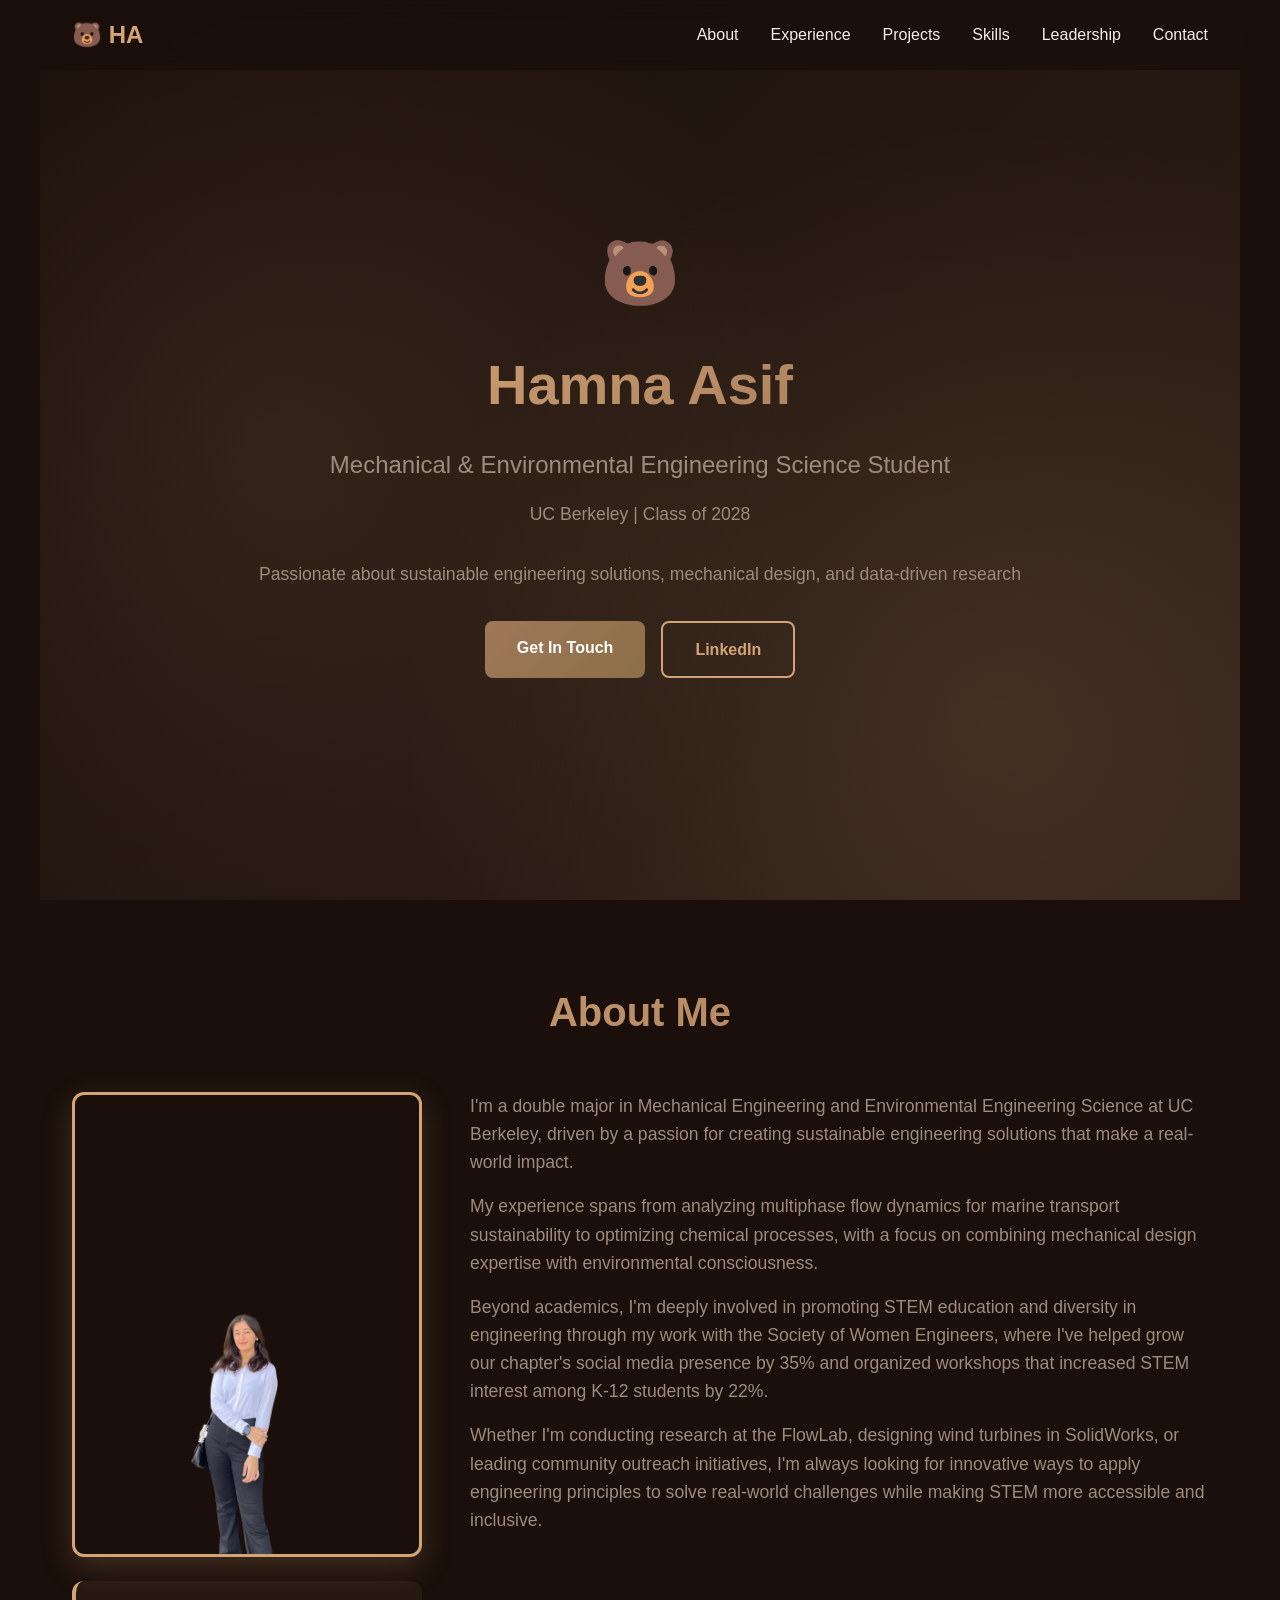
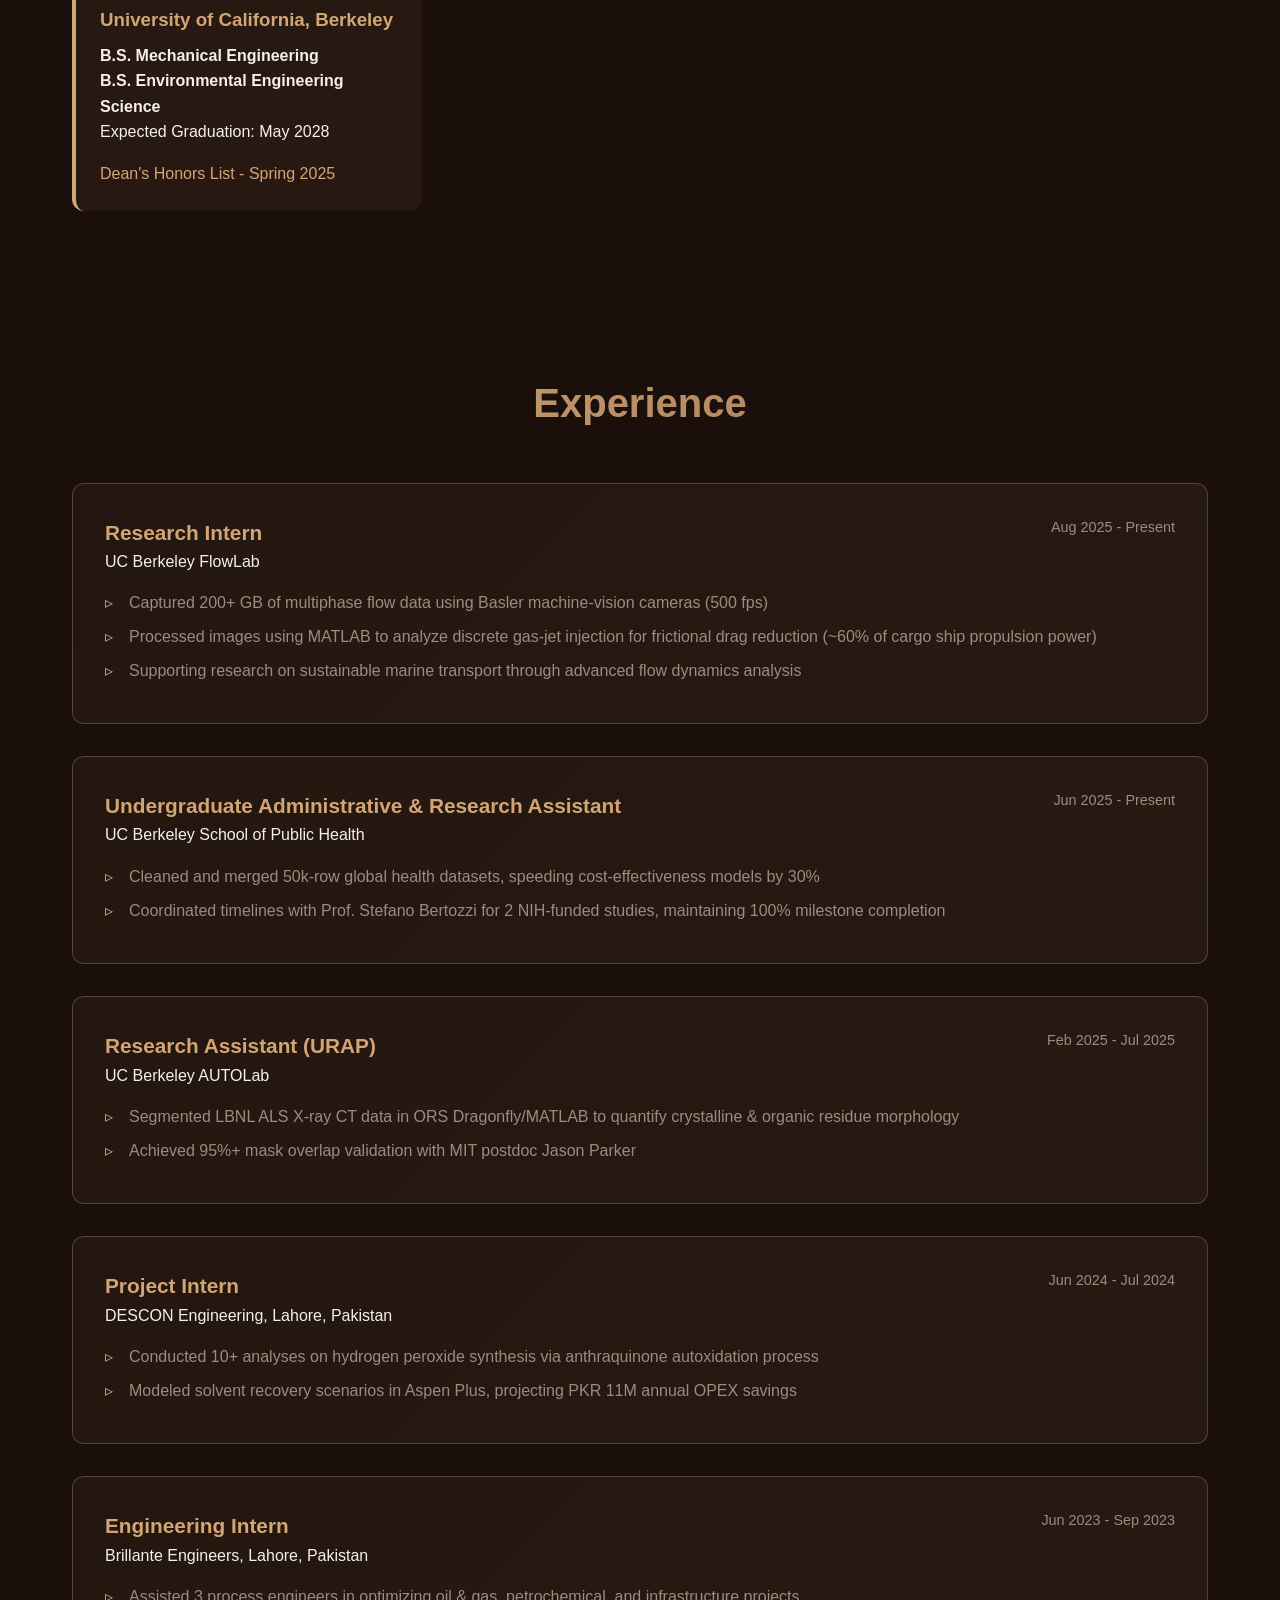
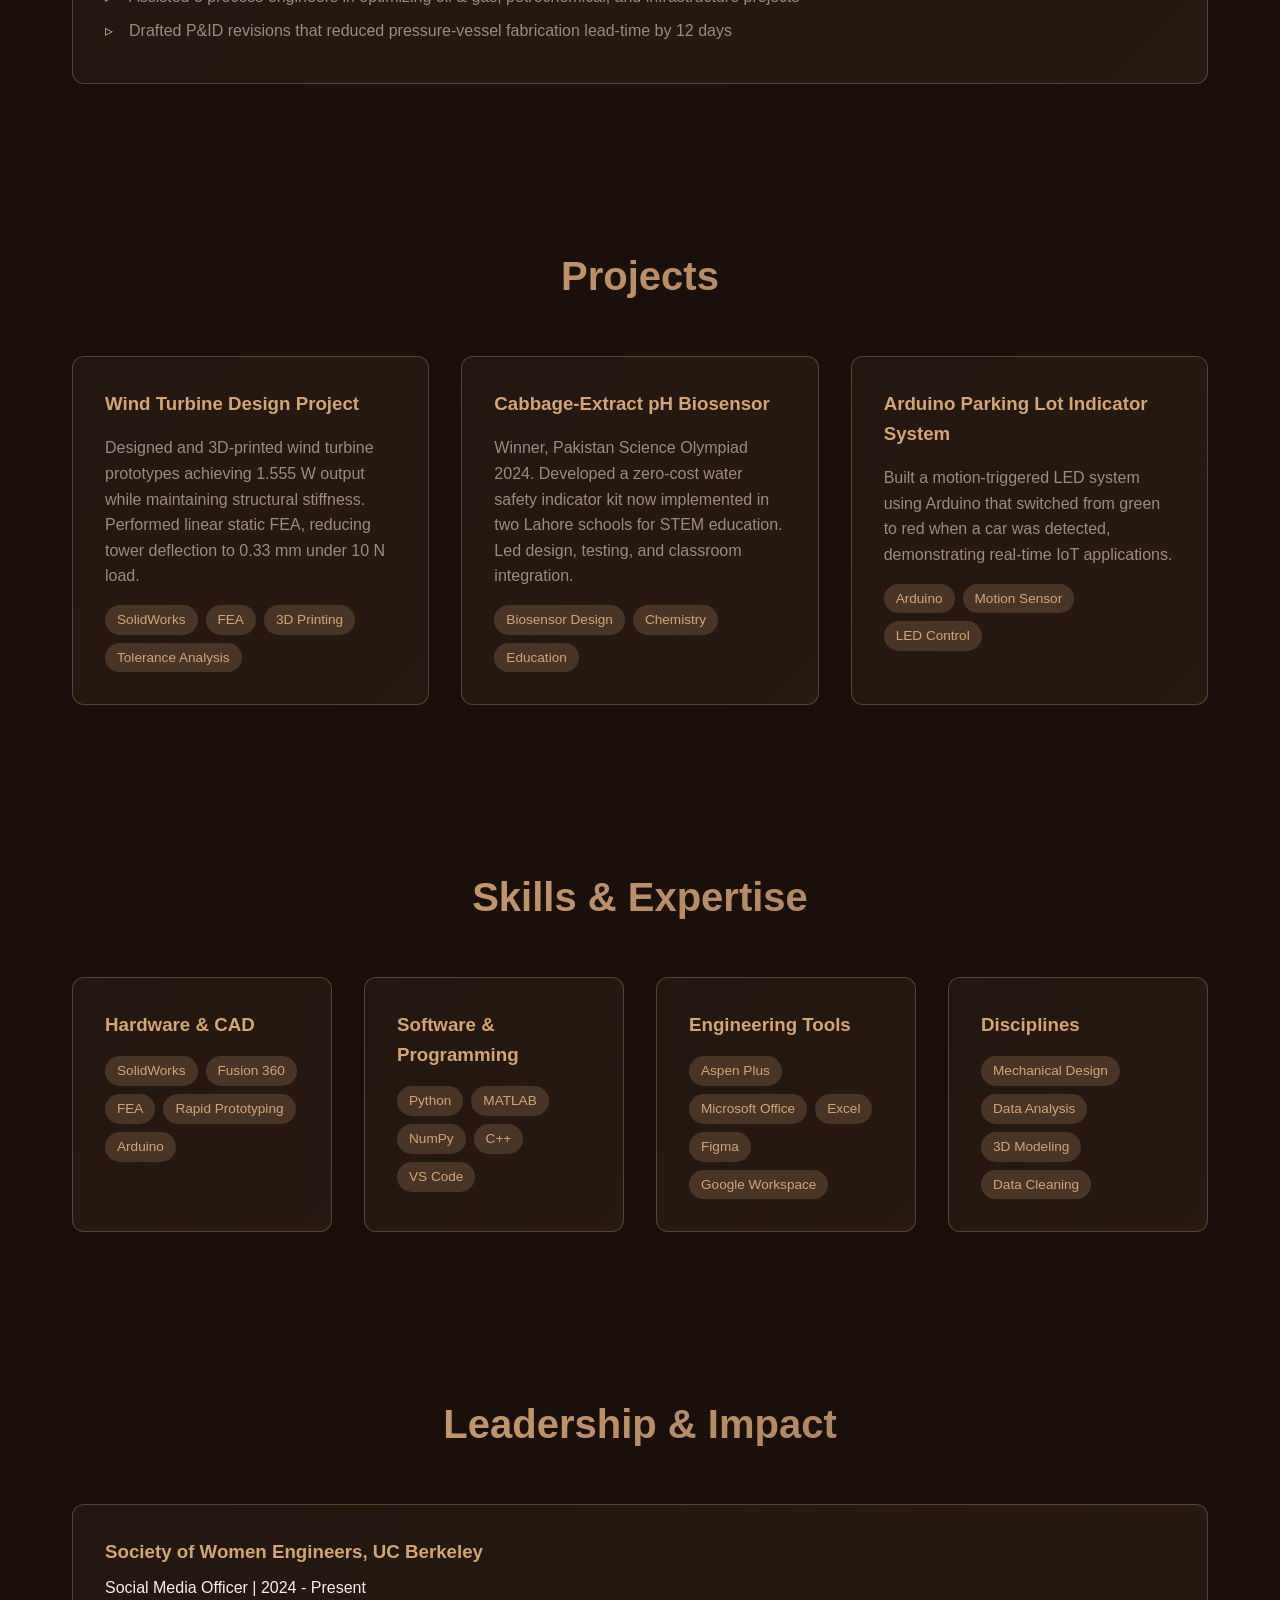
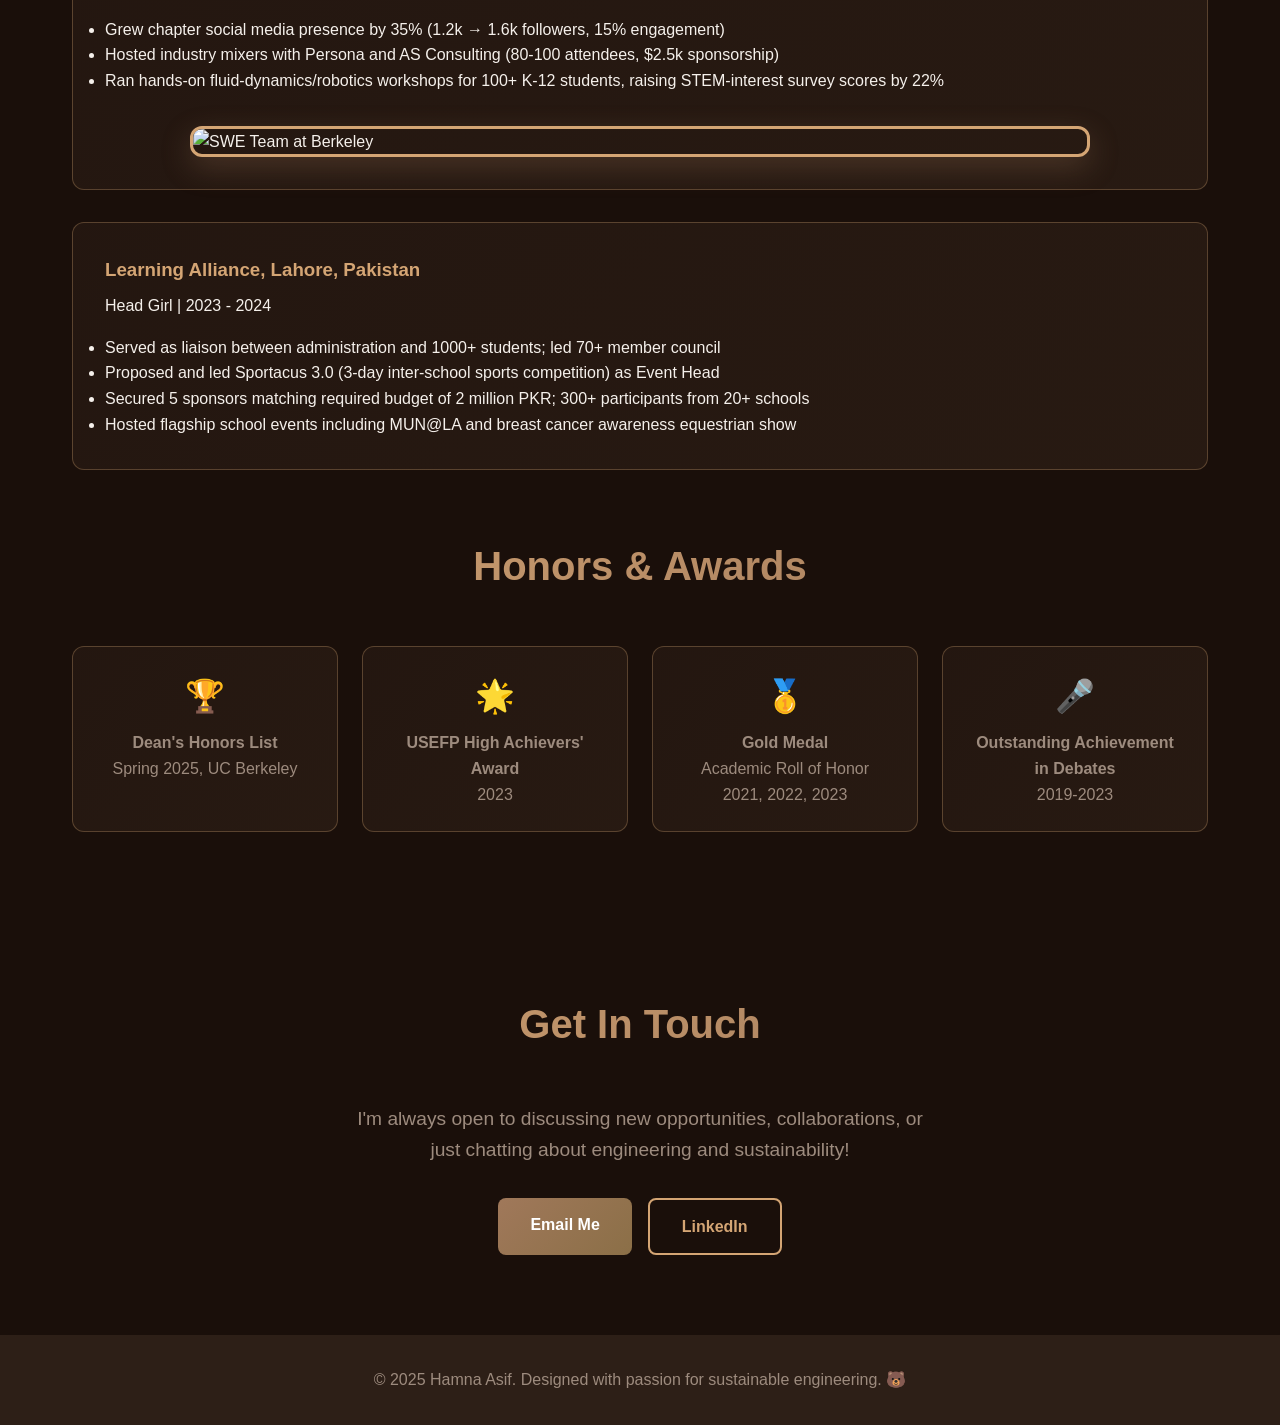
==== commit 03b87bda: "Update profile image source in index.html" ====
--- a/index.html
+++ b/index.html
@@ -573,7 +573,7 @@
             <div class="profile-section">
                 <div class="profile-image-container">
                     <!-- Replace the src with your image file path -->
-                    <img src="your-profile-image.jpg" alt="Hamna Asif" class="profile-image">
+                    <img src="./images/Adobe%20Express%20-%20file.png" alt="Hamna Asif" class="profile-image">
                     <!-- If image doesn't load, you'll see the border and styling -->
                 </div>
                 <div class="education">
